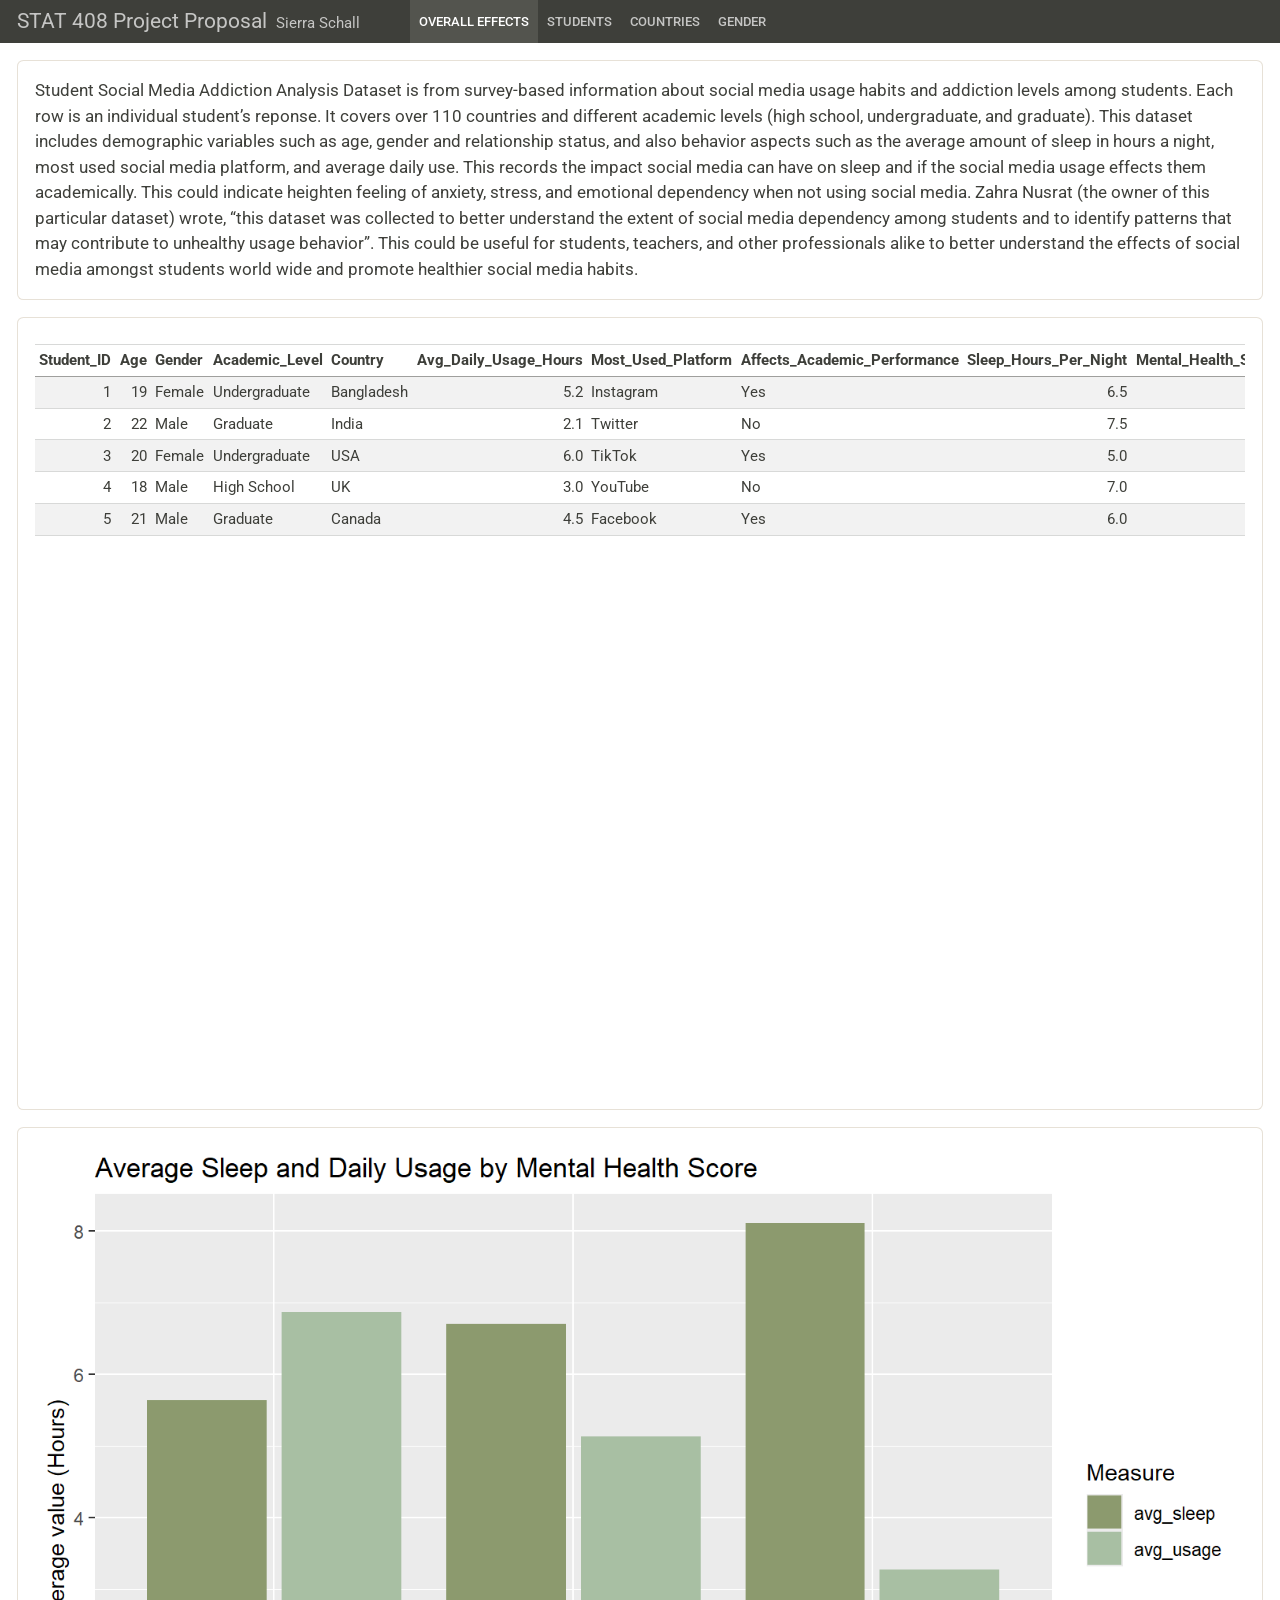
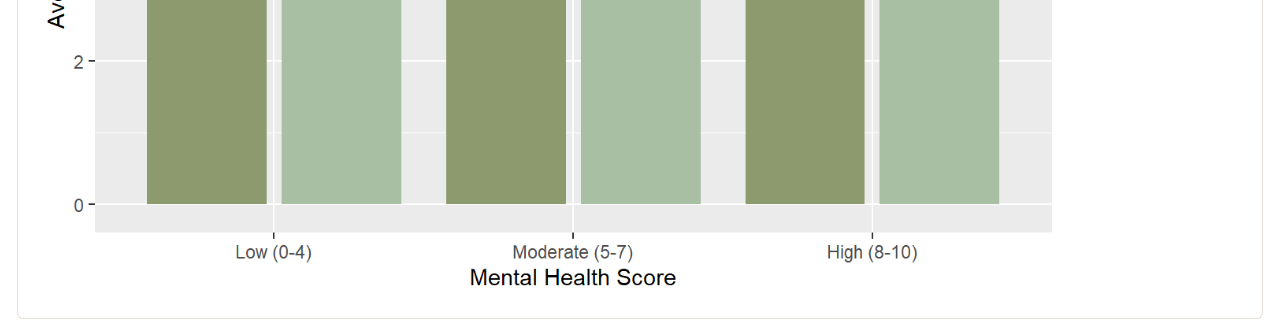
==== Project_proposal.html @ 66e0cff4 "Fix invalid Windows Path git pudh git push" ====
<!DOCTYPE html>
<html xmlns="http://www.w3.org/1999/xhtml" lang="en" xml:lang="en"><head>

<meta charset="utf-8">
<meta name="generator" content="quarto-1.8.25">

<meta name="viewport" content="width=device-width, initial-scale=1.0, user-scalable=yes">

<meta name="author" content="Sierra Schall">
<meta name="dcterms.date" content="2026-04-15">

<title>STAT 408 Project Proposal</title>
<style>
code{white-space: pre-wrap;}
span.smallcaps{font-variant: small-caps;}
div.columns{display: flex; gap: min(4vw, 1.5em);}
div.column{flex: auto; overflow-x: auto;}
div.hanging-indent{margin-left: 1.5em; text-indent: -1.5em;}
ul.task-list{list-style: none;}
ul.task-list li input[type="checkbox"] {
  width: 0.8em;
  margin: 0 0.8em 0.2em -1em; /* quarto-specific, see https://github.com/quarto-dev/quarto-cli/issues/4556 */ 
  vertical-align: middle;
}
</style>


<script src="Project_proposal_files/libs/clipboard/clipboard.min.js"></script>
<script src="Project_proposal_files/libs/quarto-html/quarto.js" type="module"></script>
<script src="Project_proposal_files/libs/quarto-html/tabsets/tabsets.js" type="module"></script>
<script src="Project_proposal_files/libs/quarto-html/axe/axe-check.js" type="module"></script>
<script src="Project_proposal_files/libs/quarto-html/popper.min.js"></script>
<script src="Project_proposal_files/libs/quarto-html/tippy.umd.min.js"></script>
<script src="Project_proposal_files/libs/quarto-html/anchor.min.js"></script>
<link href="Project_proposal_files/libs/quarto-html/tippy.css" rel="stylesheet">
<link href="Project_proposal_files/libs/quarto-html/quarto-syntax-highlighting-7b89279ff1a6dce999919e0e67d4d9ec.css" rel="stylesheet" class="quarto-color-scheme" id="quarto-text-highlighting-styles">
<link href="Project_proposal_files/libs/quarto-html/quarto-syntax-highlighting-dark-707d8167ce6003fca903bfe2be84ab7f.css" rel="stylesheet" class="quarto-color-scheme quarto-color-alternate" id="quarto-text-highlighting-styles">
<link href="Project_proposal_files/libs/quarto-html/quarto-syntax-highlighting-7b89279ff1a6dce999919e0e67d4d9ec.css" rel="stylesheet" class="quarto-color-scheme-extra" id="quarto-text-highlighting-styles">
<script src="Project_proposal_files/libs/bootstrap/bootstrap.min.js"></script>
<link href="Project_proposal_files/libs/bootstrap/bootstrap-icons.css" rel="stylesheet">
<link href="Project_proposal_files/libs/bootstrap/bootstrap-f1ad3c11c04782fcb8de33fd0d9d5175.min.css" rel="stylesheet" append-hash="true" class="quarto-color-scheme" id="quarto-bootstrap" data-mode="light">
<link href="Project_proposal_files/libs/bootstrap/bootstrap-dark-f1ad3c11c04782fcb8de33fd0d9d5175.min.css" rel="stylesheet" append-hash="true" class="quarto-color-scheme quarto-color-alternate" id="quarto-bootstrap" data-mode="light">
<link href="Project_proposal_files/libs/bootstrap/bootstrap-f1ad3c11c04782fcb8de33fd0d9d5175.min.css" rel="stylesheet" append-hash="true" class="quarto-color-scheme-extra" id="quarto-bootstrap" data-mode="light">
<script src="Project_proposal_files/libs/quarto-dashboard/quarto-dashboard.js"></script>
<script src="Project_proposal_files/libs/quarto-dashboard/stickythead.js"></script>



<script src="Project_proposal_files/libs/quarto-dashboard/web-components.js" type="module"></script>
<script src="Project_proposal_files/libs/quarto-dashboard/components.js"></script>

<script src="Project_proposal_files/libs/kePrint-0.0.1/kePrint.js"></script>

<link href="Project_proposal_files/libs/lightable-0.0.1/lightable.css" rel="stylesheet">



</head>

<body class="quarto-dashboard fullcontent quarto-light">

<header id="quarto-dashboard-header">
<nav class="navbar navbar-expand-md slim" data-bs-theme="dark">
  <div class="navbar-container container-fluid">
    <button class="navbar-toggler" type="button" data-bs-toggle="collapse" data-bs-target="#dashboard-collapse" aria-controls="dashboard-collapse" aria-expanded="false" aria-label="Toggle navigation">
      <span class="navbar-toggler-icon"></span>
    </button>    


    <div class="navbar-brand-container">


      <div class="navbar-title">
        <div class="navbar-title-text"><a href="#">STAT 408 Project Proposal</a></div>
        
        <div class="navbar-author">Sierra Schall</div>
      </div>
    </div>
<div id="dashboard-collapse" class="navbar-collapse collapse"><ul class="navbar-nav navbar-nav-scroll me-auto" role="tablist"><li class="nav-item" role="presentation"><a id="tab-overall-effects" class="nav-link active" data-bs-toggle="tab" role="tab" data-bs-target="#overall-effects" data-scrolling="true" href="#overall-effects" aria-controls="overall-effects" aria-selected="true"><span class="nav-link-text">Overall Effects</span></a></li><li class="nav-item" role="presentation"><a id="tab-students" class="nav-link" data-bs-toggle="tab" role="tab" data-bs-target="#students" data-scrolling="true" href="#students" aria-controls="students" aria-selected="false"><span class="nav-link-text">Students</span></a></li><li class="nav-item" role="presentation"><a id="tab-countries" class="nav-link" data-bs-toggle="tab" role="tab" data-bs-target="#countries" data-scrolling="true" href="#countries" aria-controls="countries" aria-selected="false"><span class="nav-link-text">Countries</span></a></li><li class="nav-item" role="presentation"><a id="tab-gender" class="nav-link" data-bs-toggle="tab" role="tab" data-bs-target="#gender" data-scrolling="true" href="#gender" aria-controls="gender" aria-selected="false"><span class="nav-link-text">Gender</span></a></li></ul><div class="quarto-dashboard-links"><a class="quarto-dashboard-link" href="https://github.com/Lillyprice/R-Dashboard-Visualization/" title="GitHub"><i class="bi bi-github"></i></a></div></div></div>
</nav>
</header>
<div class="page-layout-custom quarto-dashboard-content bslib-gap-spacing html-fill-container dashboard-scrolling quarto-dashboard-pages">  

<div class="bslib-grid-item html-fill-item tab-content bslib-grid" data-layout="flow" style="display: grid; grid-template-rows: minmax(3em, 1fr); grid-auto-columns: minmax(0, 1fr);">
<div id="overall-effects" class="dashboard-page tab-pane show active html-fill-item html-fill-container" data-orientation="rows" aria-labelledby="tab-overall-effects">
<div class="html-fill-item html-fill-container bslib-grid" style="display: grid; grid-template-rows: minmax(3em, max-content) minmax(3em, 1fr) minmax(3em, 1fr); grid-auto-columns: minmax(0, 1fr);">
<div class="card html-fill-item html-fill-container bslib-card" data-fill="false" data-bslib-card-init="" data-require-bs-caller="card()" data-full-screen="false">
<div class="card-body html-fill-item html-fill-container">
<p>Student Social Media Addiction Analysis Dataset is from survey-based information about social media usage habits and addiction levels among students. Each row is an individual student’s reponse. It covers over 110 countries and different academic levels (high school, undergraduate, and graduate). This dataset includes demographic variables such as age, gender and relationship status, and also behavior aspects such as the average amount of sleep in hours a night, most used social media platform, and average daily use. This records the impact social media can have on sleep and if the social media usage effects them academically. This could indicate heighten feeling of anxiety, stress, and emotional dependency when not using social media. Zahra Nusrat (the owner of this particular dataset) wrote, “this dataset was collected to better understand the extent of social media dependency among students and to identify patterns that may contribute to unhealthy usage behavior”. This could be useful for students, teachers, and other professionals alike to better understand the effects of social media amongst students world wide and promote healthier social media habits.</p>
</div>
<bslib-tooltip placement="auto" bsoptions="[]" data-require-bs-version="5" data-require-bs-caller="tooltip()">
    <template>Expand</template>
    <span class="bslib-full-screen-enter badge rounded-pill">
        <svg xmlns="http://www.w3.org/2000/svg" viewbox="0 0 24 24" style="height:1em;width:1em;" aria-hidden="true" role="img"><path d="M20 5C20 4.4 19.6 4 19 4H13C12.4 4 12 3.6 12 3C12 2.4 12.4 2 13 2H21C21.6 2 22 2.4 22 3V11C22 11.6 21.6 12 21 12C20.4 12 20 11.6 20 11V5ZM4 19C4 19.6 4.4 20 5 20H11C11.6 20 12 20.4 12 21C12 21.6 11.6 22 11 22H3C2.4 22 2 21.6 2 21V13C2 12.4 2.4 12 3 12C3.6 12 4 12.4 4 13V19Z"></path></svg>
    </span>
</bslib-tooltip><script data-bslib-card-init="">bslib.Card.initializeAllCards();</script></div>
<div class="card cell html-fill-item html-fill-container bslib-card" data-bslib-card-init="" data-require-bs-caller="card()" data-full-screen="false">
<div class="card-body html-fill-item html-fill-container">
<div class="cell-output-display html-fill-item html-fill-container">
<table class="table table-striped table-hover caption-top table-sm small">
<thead>
<tr class="header">
<th style="text-align: right;" data-quarto-table-cell-role="th">Student_ID</th>
<th style="text-align: right;" data-quarto-table-cell-role="th">Age</th>
<th style="text-align: left;" data-quarto-table-cell-role="th">Gender</th>
<th style="text-align: left;" data-quarto-table-cell-role="th">Academic_Level</th>
<th style="text-align: left;" data-quarto-table-cell-role="th">Country</th>
<th style="text-align: right;" data-quarto-table-cell-role="th">Avg_Daily_Usage_Hours</th>
<th style="text-align: left;" data-quarto-table-cell-role="th">Most_Used_Platform</th>
<th style="text-align: left;" data-quarto-table-cell-role="th">Affects_Academic_Performance</th>
<th style="text-align: right;" data-quarto-table-cell-role="th">Sleep_Hours_Per_Night</th>
<th style="text-align: right;" data-quarto-table-cell-role="th">Mental_Health_Score</th>
<th style="text-align: left;" data-quarto-table-cell-role="th">Relationship_Status</th>
<th style="text-align: right;" data-quarto-table-cell-role="th">Conflicts_Over_Social_Media</th>
<th style="text-align: right;" data-quarto-table-cell-role="th">Addicted_Score</th>
</tr>
</thead>
<tbody>
<tr class="odd">
<td style="text-align: right;">1</td>
<td style="text-align: right;">19</td>
<td style="text-align: left;">Female</td>
<td style="text-align: left;">Undergraduate</td>
<td style="text-align: left;">Bangladesh</td>
<td style="text-align: right;">5.2</td>
<td style="text-align: left;">Instagram</td>
<td style="text-align: left;">Yes</td>
<td style="text-align: right;">6.5</td>
<td style="text-align: right;">6</td>
<td style="text-align: left;">In Relationship</td>
<td style="text-align: right;">3</td>
<td style="text-align: right;">8</td>
</tr>
<tr class="even">
<td style="text-align: right;">2</td>
<td style="text-align: right;">22</td>
<td style="text-align: left;">Male</td>
<td style="text-align: left;">Graduate</td>
<td style="text-align: left;">India</td>
<td style="text-align: right;">2.1</td>
<td style="text-align: left;">Twitter</td>
<td style="text-align: left;">No</td>
<td style="text-align: right;">7.5</td>
<td style="text-align: right;">8</td>
<td style="text-align: left;">Single</td>
<td style="text-align: right;">0</td>
<td style="text-align: right;">3</td>
</tr>
<tr class="odd">
<td style="text-align: right;">3</td>
<td style="text-align: right;">20</td>
<td style="text-align: left;">Female</td>
<td style="text-align: left;">Undergraduate</td>
<td style="text-align: left;">USA</td>
<td style="text-align: right;">6.0</td>
<td style="text-align: left;">TikTok</td>
<td style="text-align: left;">Yes</td>
<td style="text-align: right;">5.0</td>
<td style="text-align: right;">5</td>
<td style="text-align: left;">Complicated</td>
<td style="text-align: right;">4</td>
<td style="text-align: right;">9</td>
</tr>
<tr class="even">
<td style="text-align: right;">4</td>
<td style="text-align: right;">18</td>
<td style="text-align: left;">Male</td>
<td style="text-align: left;">High School</td>
<td style="text-align: left;">UK</td>
<td style="text-align: right;">3.0</td>
<td style="text-align: left;">YouTube</td>
<td style="text-align: left;">No</td>
<td style="text-align: right;">7.0</td>
<td style="text-align: right;">7</td>
<td style="text-align: left;">Single</td>
<td style="text-align: right;">1</td>
<td style="text-align: right;">4</td>
</tr>
<tr class="odd">
<td style="text-align: right;">5</td>
<td style="text-align: right;">21</td>
<td style="text-align: left;">Male</td>
<td style="text-align: left;">Graduate</td>
<td style="text-align: left;">Canada</td>
<td style="text-align: right;">4.5</td>
<td style="text-align: left;">Facebook</td>
<td style="text-align: left;">Yes</td>
<td style="text-align: right;">6.0</td>
<td style="text-align: right;">6</td>
<td style="text-align: left;">In Relationship</td>
<td style="text-align: right;">2</td>
<td style="text-align: right;">7</td>
</tr>
</tbody>
</table>
</div>
</div>
<bslib-tooltip placement="auto" bsoptions="[]" data-require-bs-version="5" data-require-bs-caller="tooltip()">
    <template>Expand</template>
    <span class="bslib-full-screen-enter badge rounded-pill">
        <svg xmlns="http://www.w3.org/2000/svg" viewbox="0 0 24 24" style="height:1em;width:1em;" aria-hidden="true" role="img"><path d="M20 5C20 4.4 19.6 4 19 4H13C12.4 4 12 3.6 12 3C12 2.4 12.4 2 13 2H21C21.6 2 22 2.4 22 3V11C22 11.6 21.6 12 21 12C20.4 12 20 11.6 20 11V5ZM4 19C4 19.6 4.4 20 5 20H11C11.6 20 12 20.4 12 21C12 21.6 11.6 22 11 22H3C2.4 22 2 21.6 2 21V13C2 12.4 2.4 12 3 12C3.6 12 4 12.4 4 13V19Z"></path></svg>
    </span>
</bslib-tooltip><script data-bslib-card-init="">bslib.Card.initializeAllCards();</script></div>
<div class="card cell html-fill-item html-fill-container bslib-card" data-bslib-card-init="" data-require-bs-caller="card()" data-full-screen="false">
<div class="card-body html-fill-item html-fill-container">
<div class="cell-output-display html-fill-item html-fill-container">
<img src="Project_proposal_files/figure-html/unnamed-chunk-3-1.png" class="img-fluid quarto-dashboard-img-contain">
</div>
</div>
<bslib-tooltip placement="auto" bsoptions="[]" data-require-bs-version="5" data-require-bs-caller="tooltip()">
    <template>Expand</template>
    <span class="bslib-full-screen-enter badge rounded-pill">
        <svg xmlns="http://www.w3.org/2000/svg" viewbox="0 0 24 24" style="height:1em;width:1em;" aria-hidden="true" role="img"><path d="M20 5C20 4.4 19.6 4 19 4H13C12.4 4 12 3.6 12 3C12 2.4 12.4 2 13 2H21C21.6 2 22 2.4 22 3V11C22 11.6 21.6 12 21 12C20.4 12 20 11.6 20 11V5ZM4 19C4 19.6 4.4 20 5 20H11C11.6 20 12 20.4 12 21C12 21.6 11.6 22 11 22H3C2.4 22 2 21.6 2 21V13C2 12.4 2.4 12 3 12C3.6 12 4 12.4 4 13V19Z"></path></svg>
    </span>
</bslib-tooltip><script data-bslib-card-init="">bslib.Card.initializeAllCards();</script></div>
</div>
</div>
<div id="students" class="dashboard-page tab-pane grid-skip html-fill-item html-fill-container" data-orientation="rows" aria-labelledby="tab-students">
<div class="html-fill-item html-fill-container bslib-grid" style="display: grid; grid-template-rows: minmax(3em, 1fr); grid-auto-columns: minmax(0, 1fr);">
<div class="card cell html-fill-item html-fill-container bslib-card" data-bslib-card-init="" data-require-bs-caller="card()" data-full-screen="false">
<div class="card-body html-fill-item html-fill-container">
<div class="cell-output-display html-fill-item html-fill-container">
<img src="Project_proposal_files/figure-html/unnamed-chunk-4-1.png" class="img-fluid quarto-dashboard-img-contain">
</div>
<div class="cell-output-display html-fill-item html-fill-container">
<img src="Project_proposal_files/figure-html/unnamed-chunk-4-2.png" class="img-fluid quarto-dashboard-img-contain">
</div>
<div class="cell-output-display html-fill-item html-fill-container">
<img src="Project_proposal_files/figure-html/unnamed-chunk-4-3.png" class="img-fluid quarto-dashboard-img-contain">
</div>
</div>
<bslib-tooltip placement="auto" bsoptions="[]" data-require-bs-version="5" data-require-bs-caller="tooltip()">
    <template>Expand</template>
    <span class="bslib-full-screen-enter badge rounded-pill">
        <svg xmlns="http://www.w3.org/2000/svg" viewbox="0 0 24 24" style="height:1em;width:1em;" aria-hidden="true" role="img"><path d="M20 5C20 4.4 19.6 4 19 4H13C12.4 4 12 3.6 12 3C12 2.4 12.4 2 13 2H21C21.6 2 22 2.4 22 3V11C22 11.6 21.6 12 21 12C20.4 12 20 11.6 20 11V5ZM4 19C4 19.6 4.4 20 5 20H11C11.6 20 12 20.4 12 21C12 21.6 11.6 22 11 22H3C2.4 22 2 21.6 2 21V13C2 12.4 2.4 12 3 12C3.6 12 4 12.4 4 13V19Z"></path></svg>
    </span>
</bslib-tooltip><script data-bslib-card-init="">bslib.Card.initializeAllCards();</script></div>
</div>
</div>
<div id="countries" class="dashboard-page tab-pane grid-skip html-fill-item html-fill-container" data-orientation="rows" aria-labelledby="tab-countries">
<div class="html-fill-item html-fill-container bslib-grid" style="display: grid; grid-template-rows: minmax(3em, 1fr); grid-auto-columns: minmax(0, 1fr);">
<div class="card cell html-fill-item html-fill-container bslib-card" data-bslib-card-init="" data-require-bs-caller="card()" data-full-screen="false">
<div class="card-body html-fill-item html-fill-container">
<div class="cell-output-display html-fill-item html-fill-container">
<img src="Project_proposal_files/figure-html/unnamed-chunk-6-1.png" class="img-fluid quarto-dashboard-img-contain">
</div>
</div>
<bslib-tooltip placement="auto" bsoptions="[]" data-require-bs-version="5" data-require-bs-caller="tooltip()">
    <template>Expand</template>
    <span class="bslib-full-screen-enter badge rounded-pill">
        <svg xmlns="http://www.w3.org/2000/svg" viewbox="0 0 24 24" style="height:1em;width:1em;" aria-hidden="true" role="img"><path d="M20 5C20 4.4 19.6 4 19 4H13C12.4 4 12 3.6 12 3C12 2.4 12.4 2 13 2H21C21.6 2 22 2.4 22 3V11C22 11.6 21.6 12 21 12C20.4 12 20 11.6 20 11V5ZM4 19C4 19.6 4.4 20 5 20H11C11.6 20 12 20.4 12 21C12 21.6 11.6 22 11 22H3C2.4 22 2 21.6 2 21V13C2 12.4 2.4 12 3 12C3.6 12 4 12.4 4 13V19Z"></path></svg>
    </span>
</bslib-tooltip><script data-bslib-card-init="">bslib.Card.initializeAllCards();</script></div>
</div>
</div>
<div id="gender" class="dashboard-page tab-pane grid-skip html-fill-item html-fill-container" data-orientation="rows" aria-labelledby="tab-gender">
<div class="html-fill-item html-fill-container bslib-grid" style="display: grid; grid-template-rows: minmax(3em, 1fr); grid-auto-columns: minmax(0, 1fr);">
<div class="card cell html-fill-item html-fill-container bslib-card" data-bslib-card-init="" data-require-bs-caller="card()" data-full-screen="false">
<div class="card-body html-fill-item html-fill-container">
<div class="cell-output-display html-fill-item html-fill-container">
<img src="Project_proposal_files/figure-html/unnamed-chunk-7-1.png" class="img-fluid quarto-dashboard-img-contain">
</div>
<div class="cell-output-display html-fill-item html-fill-container">
<img src="Project_proposal_files/figure-html/unnamed-chunk-7-2.png" class="img-fluid quarto-dashboard-img-contain">
</div>
</div>
<bslib-tooltip placement="auto" bsoptions="[]" data-require-bs-version="5" data-require-bs-caller="tooltip()">
    <template>Expand</template>
    <span class="bslib-full-screen-enter badge rounded-pill">
        <svg xmlns="http://www.w3.org/2000/svg" viewbox="0 0 24 24" style="height:1em;width:1em;" aria-hidden="true" role="img"><path d="M20 5C20 4.4 19.6 4 19 4H13C12.4 4 12 3.6 12 3C12 2.4 12.4 2 13 2H21C21.6 2 22 2.4 22 3V11C22 11.6 21.6 12 21 12C20.4 12 20 11.6 20 11V5ZM4 19C4 19.6 4.4 20 5 20H11C11.6 20 12 20.4 12 21C12 21.6 11.6 22 11 22H3C2.4 22 2 21.6 2 21V13C2 12.4 2.4 12 3 12C3.6 12 4 12.4 4 13V19Z"></path></svg>
    </span>
</bslib-tooltip><script data-bslib-card-init="">bslib.Card.initializeAllCards();</script></div>
<div id="3ade8a4a-fb1d-4a6c-8409-ac45482d5fc9" class="hidden html-fill-item html-fill-container">

</div>
</div>
</div>
</div>


<script id="quarto-html-after-body" type="application/javascript">
  window.document.addEventListener("DOMContentLoaded", function (event) {
    const icon = "";
    const anchorJS = new window.AnchorJS();
    anchorJS.options = {
      placement: 'right',
      icon: icon
    };
    anchorJS.add('.anchored');
    const isCodeAnnotation = (el) => {
      for (const clz of el.classList) {
        if (clz.startsWith('code-annotation-')) {                     
          return true;
        }
      }
      return false;
    }
    const onCopySuccess = function(e) {
      // button target
      const button = e.trigger;
      // don't keep focus
      button.blur();
      // flash "checked"
      button.classList.add('code-copy-button-checked');
      var currentTitle = button.getAttribute("title");
      button.setAttribute("title", "Copied!");
      let tooltip;
      if (window.bootstrap) {
        button.setAttribute("data-bs-toggle", "tooltip");
        button.setAttribute("data-bs-placement", "left");
        button.setAttribute("data-bs-title", "Copied!");
        tooltip = new bootstrap.Tooltip(button, 
          { trigger: "manual", 
            customClass: "code-copy-button-tooltip",
            offset: [0, -8]});
        tooltip.show();    
      }
      setTimeout(function() {
        if (tooltip) {
          tooltip.hide();
          button.removeAttribute("data-bs-title");
          button.removeAttribute("data-bs-toggle");
          button.removeAttribute("data-bs-placement");
        }
        button.setAttribute("title", currentTitle);
        button.classList.remove('code-copy-button-checked');
      }, 1000);
      // clear code selection
      e.clearSelection();
    }
    const getTextToCopy = function(trigger) {
      const outerScaffold = trigger.parentElement.cloneNode(true);
      const codeEl = outerScaffold.querySelector('code');
      for (const childEl of codeEl.children) {
        if (isCodeAnnotation(childEl)) {
          childEl.remove();
        }
      }
      return codeEl.innerText;
    }
    const clipboard = new window.ClipboardJS('.code-copy-button:not([data-in-quarto-modal])', {
      text: getTextToCopy
    });
    clipboard.on('success', onCopySuccess);
    if (window.document.getElementById('quarto-embedded-source-code-modal')) {
      const clipboardModal = new window.ClipboardJS('.code-copy-button[data-in-quarto-modal]', {
        text: getTextToCopy,
        container: window.document.getElementById('quarto-embedded-source-code-modal')
      });
      clipboardModal.on('success', onCopySuccess);
    }
      var localhostRegex = new RegExp(/^(?:http|https):\/\/localhost\:?[0-9]*\//);
      var mailtoRegex = new RegExp(/^mailto:/);
        var filterRegex = new RegExp('/' + window.location.host + '/');
      var isInternal = (href) => {
          return filterRegex.test(href) || localhostRegex.test(href) || mailtoRegex.test(href);
      }
      // Inspect non-navigation links and adorn them if external
     var links = window.document.querySelectorAll('a[href]:not(.nav-link):not(.navbar-brand):not(.toc-action):not(.sidebar-link):not(.sidebar-item-toggle):not(.pagination-link):not(.no-external):not([aria-hidden]):not(.dropdown-item):not(.quarto-navigation-tool):not(.about-link)');
      for (var i=0; i<links.length; i++) {
        const link = links[i];
        if (!isInternal(link.href)) {
          // undo the damage that might have been done by quarto-nav.js in the case of
          // links that we want to consider external
          if (link.dataset.originalHref !== undefined) {
            link.href = link.dataset.originalHref;
          }
        }
      }
    function tippyHover(el, contentFn, onTriggerFn, onUntriggerFn) {
      const config = {
        allowHTML: true,
        maxWidth: 500,
        delay: 100,
        arrow: false,
        appendTo: function(el) {
            return el.parentElement;
        },
        interactive: true,
        interactiveBorder: 10,
        theme: 'quarto',
        placement: 'bottom-start',
      };
      if (contentFn) {
        config.content = contentFn;
      }
      if (onTriggerFn) {
        config.onTrigger = onTriggerFn;
      }
      if (onUntriggerFn) {
        config.onUntrigger = onUntriggerFn;
      }
      window.tippy(el, config); 
    }
    const noterefs = window.document.querySelectorAll('a[role="doc-noteref"]');
    for (var i=0; i<noterefs.length; i++) {
      const ref = noterefs[i];
      tippyHover(ref, function() {
        // use id or data attribute instead here
        let href = ref.getAttribute('data-footnote-href') || ref.getAttribute('href');
        try { href = new URL(href).hash; } catch {}
        const id = href.replace(/^#\/?/, "");
        const note = window.document.getElementById(id);
        if (note) {
          return note.innerHTML;
        } else {
          return "";
        }
      });
    }
    const xrefs = window.document.querySelectorAll('a.quarto-xref');
    const processXRef = (id, note) => {
      // Strip column container classes
      const stripColumnClz = (el) => {
        el.classList.remove("page-full", "page-columns");
        if (el.children) {
          for (const child of el.children) {
            stripColumnClz(child);
          }
        }
      }
      stripColumnClz(note)
      if (id === null || id.startsWith('sec-')) {
        // Special case sections, only their first couple elements
        const container = document.createElement("div");
        if (note.children && note.children.length > 2) {
          container.appendChild(note.children[0].cloneNode(true));
          for (let i = 1; i < note.children.length; i++) {
            const child = note.children[i];
            if (child.tagName === "P" && child.innerText === "") {
              continue;
            } else {
              container.appendChild(child.cloneNode(true));
              break;
            }
          }
          if (window.Quarto?.typesetMath) {
            window.Quarto.typesetMath(container);
          }
          return container.innerHTML
        } else {
          if (window.Quarto?.typesetMath) {
            window.Quarto.typesetMath(note);
          }
          return note.innerHTML;
        }
      } else {
        // Remove any anchor links if they are present
        const anchorLink = note.querySelector('a.anchorjs-link');
        if (anchorLink) {
          anchorLink.remove();
        }
        if (window.Quarto?.typesetMath) {
          window.Quarto.typesetMath(note);
        }
        if (note.classList.contains("callout")) {
          return note.outerHTML;
        } else {
          return note.innerHTML;
        }
      }
    }
    for (var i=0; i<xrefs.length; i++) {
      const xref = xrefs[i];
      tippyHover(xref, undefined, function(instance) {
        instance.disable();
        let url = xref.getAttribute('href');
        let hash = undefined; 
        if (url.startsWith('#')) {
          hash = url;
        } else {
          try { hash = new URL(url).hash; } catch {}
        }
        if (hash) {
          const id = hash.replace(/^#\/?/, "");
          const note = window.document.getElementById(id);
          if (note !== null) {
            try {
              const html = processXRef(id, note.cloneNode(true));
              instance.setContent(html);
            } finally {
              instance.enable();
              instance.show();
            }
          } else {
            // See if we can fetch this
            fetch(url.split('#')[0])
            .then(res => res.text())
            .then(html => {
              const parser = new DOMParser();
              const htmlDoc = parser.parseFromString(html, "text/html");
              const note = htmlDoc.getElementById(id);
              if (note !== null) {
                const html = processXRef(id, note);
                instance.setContent(html);
              } 
            }).finally(() => {
              instance.enable();
              instance.show();
            });
          }
        } else {
          // See if we can fetch a full url (with no hash to target)
          // This is a special case and we should probably do some content thinning / targeting
          fetch(url)
          .then(res => res.text())
          .then(html => {
            const parser = new DOMParser();
            const htmlDoc = parser.parseFromString(html, "text/html");
            const note = htmlDoc.querySelector('main.content');
            if (note !== null) {
              // This should only happen for chapter cross references
              // (since there is no id in the URL)
              // remove the first header
              if (note.children.length > 0 && note.children[0].tagName === "HEADER") {
                note.children[0].remove();
              }
              const html = processXRef(null, note);
              instance.setContent(html);
            } 
          }).finally(() => {
            instance.enable();
            instance.show();
          });
        }
      }, function(instance) {
      });
    }
        let selectedAnnoteEl;
        const selectorForAnnotation = ( cell, annotation) => {
          let cellAttr = 'data-code-cell="' + cell + '"';
          let lineAttr = 'data-code-annotation="' +  annotation + '"';
          const selector = 'span[' + cellAttr + '][' + lineAttr + ']';
          return selector;
        }
        const selectCodeLines = (annoteEl) => {
          const doc = window.document;
          const targetCell = annoteEl.getAttribute("data-target-cell");
          const targetAnnotation = annoteEl.getAttribute("data-target-annotation");
          const annoteSpan = window.document.querySelector(selectorForAnnotation(targetCell, targetAnnotation));
          const lines = annoteSpan.getAttribute("data-code-lines").split(",");
          const lineIds = lines.map((line) => {
            return targetCell + "-" + line;
          })
          let top = null;
          let height = null;
          let parent = null;
          if (lineIds.length > 0) {
              //compute the position of the single el (top and bottom and make a div)
              const el = window.document.getElementById(lineIds[0]);
              top = el.offsetTop;
              height = el.offsetHeight;
              parent = el.parentElement.parentElement;
            if (lineIds.length > 1) {
              const lastEl = window.document.getElementById(lineIds[lineIds.length - 1]);
              const bottom = lastEl.offsetTop + lastEl.offsetHeight;
              height = bottom - top;
            }
            if (top !== null && height !== null && parent !== null) {
              // cook up a div (if necessary) and position it 
              let div = window.document.getElementById("code-annotation-line-highlight");
              if (div === null) {
                div = window.document.createElement("div");
                div.setAttribute("id", "code-annotation-line-highlight");
                div.style.position = 'absolute';
                parent.appendChild(div);
              }
              div.style.top = top - 2 + "px";
              div.style.height = height + 4 + "px";
              div.style.left = 0;
              let gutterDiv = window.document.getElementById("code-annotation-line-highlight-gutter");
              if (gutterDiv === null) {
                gutterDiv = window.document.createElement("div");
                gutterDiv.setAttribute("id", "code-annotation-line-highlight-gutter");
                gutterDiv.style.position = 'absolute';
                const codeCell = window.document.getElementById(targetCell);
                const gutter = codeCell.querySelector('.code-annotation-gutter');
                gutter.appendChild(gutterDiv);
              }
              gutterDiv.style.top = top - 2 + "px";
              gutterDiv.style.height = height + 4 + "px";
            }
            selectedAnnoteEl = annoteEl;
          }
        };
        const unselectCodeLines = () => {
          const elementsIds = ["code-annotation-line-highlight", "code-annotation-line-highlight-gutter"];
          elementsIds.forEach((elId) => {
            const div = window.document.getElementById(elId);
            if (div) {
              div.remove();
            }
          });
          selectedAnnoteEl = undefined;
        };
          // Handle positioning of the toggle
      window.addEventListener(
        "resize",
        throttle(() => {
          elRect = undefined;
          if (selectedAnnoteEl) {
            selectCodeLines(selectedAnnoteEl);
          }
        }, 10)
      );
      function throttle(fn, ms) {
      let throttle = false;
      let timer;
        return (...args) => {
          if(!throttle) { // first call gets through
              fn.apply(this, args);
              throttle = true;
          } else { // all the others get throttled
              if(timer) clearTimeout(timer); // cancel #2
              timer = setTimeout(() => {
                fn.apply(this, args);
                timer = throttle = false;
              }, ms);
          }
        };
      }
        // Attach click handler to the DT
        const annoteDls = window.document.querySelectorAll('dt[data-target-cell]');
        for (const annoteDlNode of annoteDls) {
          annoteDlNode.addEventListener('click', (event) => {
            const clickedEl = event.target;
            if (clickedEl !== selectedAnnoteEl) {
              unselectCodeLines();
              const activeEl = window.document.querySelector('dt[data-target-cell].code-annotation-active');
              if (activeEl) {
                activeEl.classList.remove('code-annotation-active');
              }
              selectCodeLines(clickedEl);
              clickedEl.classList.add('code-annotation-active');
            } else {
              // Unselect the line
              unselectCodeLines();
              clickedEl.classList.remove('code-annotation-active');
            }
          });
        }
    const findCites = (el) => {
      const parentEl = el.parentElement;
      if (parentEl) {
        const cites = parentEl.dataset.cites;
        if (cites) {
          return {
            el,
            cites: cites.split(' ')
          };
        } else {
          return findCites(el.parentElement)
        }
      } else {
        return undefined;
      }
    };
    var bibliorefs = window.document.querySelectorAll('a[role="doc-biblioref"]');
    for (var i=0; i<bibliorefs.length; i++) {
      const ref = bibliorefs[i];
      const citeInfo = findCites(ref);
      if (citeInfo) {
        tippyHover(citeInfo.el, function() {
          var popup = window.document.createElement('div');
          citeInfo.cites.forEach(function(cite) {
            var citeDiv = window.document.createElement('div');
            citeDiv.classList.add('hanging-indent');
            citeDiv.classList.add('csl-entry');
            var biblioDiv = window.document.getElementById('ref-' + cite);
            if (biblioDiv) {
              citeDiv.innerHTML = biblioDiv.innerHTML;
            }
            popup.appendChild(citeDiv);
          });
          return popup.innerHTML;
        });
      }
    }
  });
  </script>
</div> <!-- /container fluid -->

<script type="application/javascript">
window.document.addEventListener("DOMContentLoaded", function (_event) {
  if (window.bslib.Card) {
    window.bslib.Card.initializeAllCards();
  }
}); 
</script>
  



</body></html>
---- Project_proposal_files/libs/quarto-html/tippy.css ----
.tippy-box[data-animation=fade][data-state=hidden]{opacity:0}[data-tippy-root]{max-width:calc(100vw - 10px)}.tippy-box{position:relative;background-color:#333;color:#fff;border-radius:4px;font-size:14px;line-height:1.4;white-space:normal;outline:0;transition-property:transform,visibility,opacity}.tippy-box[data-placement^=top]>.tippy-arrow{bottom:0}.tippy-box[data-placement^=top]>.tippy-arrow:before{bottom:-7px;left:0;border-width:8px 8px 0;border-top-color:initial;transform-origin:center top}.tippy-box[data-placement^=bottom]>.tippy-arrow{top:0}.tippy-box[data-placement^=bottom]>.tippy-arrow:before{top:-7px;left:0;border-width:0 8px 8px;border-bottom-color:initial;transform-origin:center bottom}.tippy-box[data-placement^=left]>.tippy-arrow{right:0}.tippy-box[data-placement^=left]>.tippy-arrow:before{border-width:8px 0 8px 8px;border-left-color:initial;right:-7px;transform-origin:center left}.tippy-box[data-placement^=right]>.tippy-arrow{left:0}.tippy-box[data-placement^=right]>.tippy-arrow:before{left:-7px;border-width:8px 8px 8px 0;border-right-color:initial;transform-origin:center right}.tippy-box[data-inertia][data-state=visible]{transition-timing-function:cubic-bezier(.54,1.5,.38,1.11)}.tippy-arrow{width:16px;height:16px;color:#333}.tippy-arrow:before{content:"";position:absolute;border-color:transparent;border-style:solid}.tippy-content{position:relative;padding:5px 9px;z-index:1}
---- Project_proposal_files/libs/lightable-0.0.1/lightable.css ----
/*!
 * lightable v0.0.1
 * Copyright 2020 Hao Zhu
 * Licensed under MIT (https://github.com/haozhu233/kableExtra/blob/master/LICENSE)
 */

.lightable-minimal {
  border-collapse: separate;
  border-spacing: 16px 1px;
  width: 100%;
  margin-bottom: 10px;
}

.lightable-minimal td {
  margin-left: 5px;
  margin-right: 5px;
}

.lightable-minimal th {
  margin-left: 5px;
  margin-right: 5px;
}

.lightable-minimal thead tr:last-child th {
  border-bottom: 2px solid #00000050;
  empty-cells: hide;

}

.lightable-minimal tbody tr:first-child td {
  padding-top: 0.5em;
}

.lightable-minimal.lightable-hover tbody tr:hover {
  background-color: #f5f5f5;
}

.lightable-minimal.lightable-striped tbody tr:nth-child(even) {
  background-color: #f5f5f5;
}

.lightable-classic {
  border-top: 0.16em solid #111111;
  border-bottom: 0.16em solid #111111;
  width: 100%;
  margin-bottom: 10px;
  margin: 10px 5px;
}

.lightable-classic tfoot tr td {
  border: 0;
}

.lightable-classic tfoot tr:first-child td {
  border-top: 0.14em solid #111111;
}

.lightable-classic caption {
  color: #222222;
}

.lightable-classic td {
  padding-left: 5px;
  padding-right: 5px;
  color: #222222;
}

.lightable-classic th {
  padding-left: 5px;
  padding-right: 5px;
  font-weight: normal;
  color: #222222;
}

.lightable-classic thead tr:last-child th {
  border-bottom: 0.10em solid #111111;
}

.lightable-classic.lightable-hover tbody tr:hover {
  background-color: #F9EEC1;
}

.lightable-classic.lightable-striped tbody tr:nth-child(even) {
  background-color: #f5f5f5;
}

.lightable-classic-2 {
  border-top: 3px double #111111;
  border-bottom: 3px double #111111;
  width: 100%;
  margin-bottom: 10px;
}

.lightable-classic-2 tfoot tr td {
  border: 0;
}

.lightable-classic-2 tfoot tr:first-child td {
  border-top: 3px double #111111;
}

.lightable-classic-2 caption {
  color: #222222;
}

.lightable-classic-2 td {
  padding-left: 5px;
  padding-right: 5px;
  color: #222222;
}

.lightable-classic-2 th {
  padding-left: 5px;
  padding-right: 5px;
  font-weight: normal;
  color: #222222;
}

.lightable-classic-2 tbody tr:last-child td {
  border-bottom: 3px double #111111;
}

.lightable-classic-2 thead tr:last-child th {
  border-bottom: 1px solid #111111;
}

.lightable-classic-2.lightable-hover tbody tr:hover {
  background-color: #F9EEC1;
}

.lightable-classic-2.lightable-striped tbody tr:nth-child(even) {
  background-color: #f5f5f5;
}

.lightable-material {
  min-width: 100%;
  white-space: nowrap;
  table-layout: fixed;
  font-family: Roboto, sans-serif;
  border: 1px solid #EEE;
  border-collapse: collapse;
  margin-bottom: 10px;
}

.lightable-material tfoot tr td {
  border: 0;
}

.lightable-material tfoot tr:first-child td {
  border-top: 1px solid #EEE;
}

.lightable-material th {
  height: 56px;
  padding-left: 16px;
  padding-right: 16px;
}

.lightable-material td {
  height: 52px;
  padding-left: 16px;
  padding-right: 16px;
  border-top: 1px solid #eeeeee;
}

.lightable-material.lightable-hover tbody tr:hover {
  background-color: #f5f5f5;
}

.lightable-material.lightable-striped tbody tr:nth-child(even) {
  background-color: #f5f5f5;
}

.lightable-material.lightable-striped tbody td {
  border: 0;
}

.lightable-material.lightable-striped thead tr:last-child th {
  border-bottom: 1px solid #ddd;
}

.lightable-material-dark {
  min-width: 100%;
  white-space: nowrap;
  table-layout: fixed;
  font-family: Roboto, sans-serif;
  border: 1px solid #FFFFFF12;
  border-collapse: collapse;
  margin-bottom: 10px;
  background-color: #363640;
}

.lightable-material-dark tfoot tr td {
  border: 0;
}

.lightable-material-dark tfoot tr:first-child td {
  border-top: 1px solid #FFFFFF12;
}

.lightable-material-dark th {
  height: 56px;
  padding-left: 16px;
  padding-right: 16px;
  color: #FFFFFF60;
}

.lightable-material-dark td {
  height: 52px;
  padding-left: 16px;
  padding-right: 16px;
  color: #FFFFFF;
  border-top: 1px solid #FFFFFF12;
}

.lightable-material-dark.lightable-hover tbody tr:hover {
  background-color: #FFFFFF12;
}

.lightable-material-dark.lightable-striped tbody tr:nth-child(even) {
  background-color: #FFFFFF12;
}

.lightable-material-dark.lightable-striped tbody td {
  border: 0;
}

.lightable-material-dark.lightable-striped thead tr:last-child th {
  border-bottom: 1px solid #FFFFFF12;
}

.lightable-paper {
  width: 100%;
  margin-bottom: 10px;
  color: #444;
}

.lightable-paper tfoot tr td {
  border: 0;
}

.lightable-paper tfoot tr:first-child td {
  border-top: 1px solid #00000020;
}

.lightable-paper thead tr:last-child th {
  color: #666;
  vertical-align: bottom;
  border-bottom: 1px solid #00000020;
  line-height: 1.15em;
  padding: 10px 5px;
}

.lightable-paper td {
  vertical-align: middle;
  border-bottom: 1px solid #00000010;
  line-height: 1.15em;
  padding: 7px 5px;
}

.lightable-paper.lightable-hover tbody tr:hover {
  background-color: #F9EEC1;
}

.lightable-paper.lightable-striped tbody tr:nth-child(even) {
  background-color: #00000008;
}

.lightable-paper.lightable-striped tbody td {
  border: 0;
}
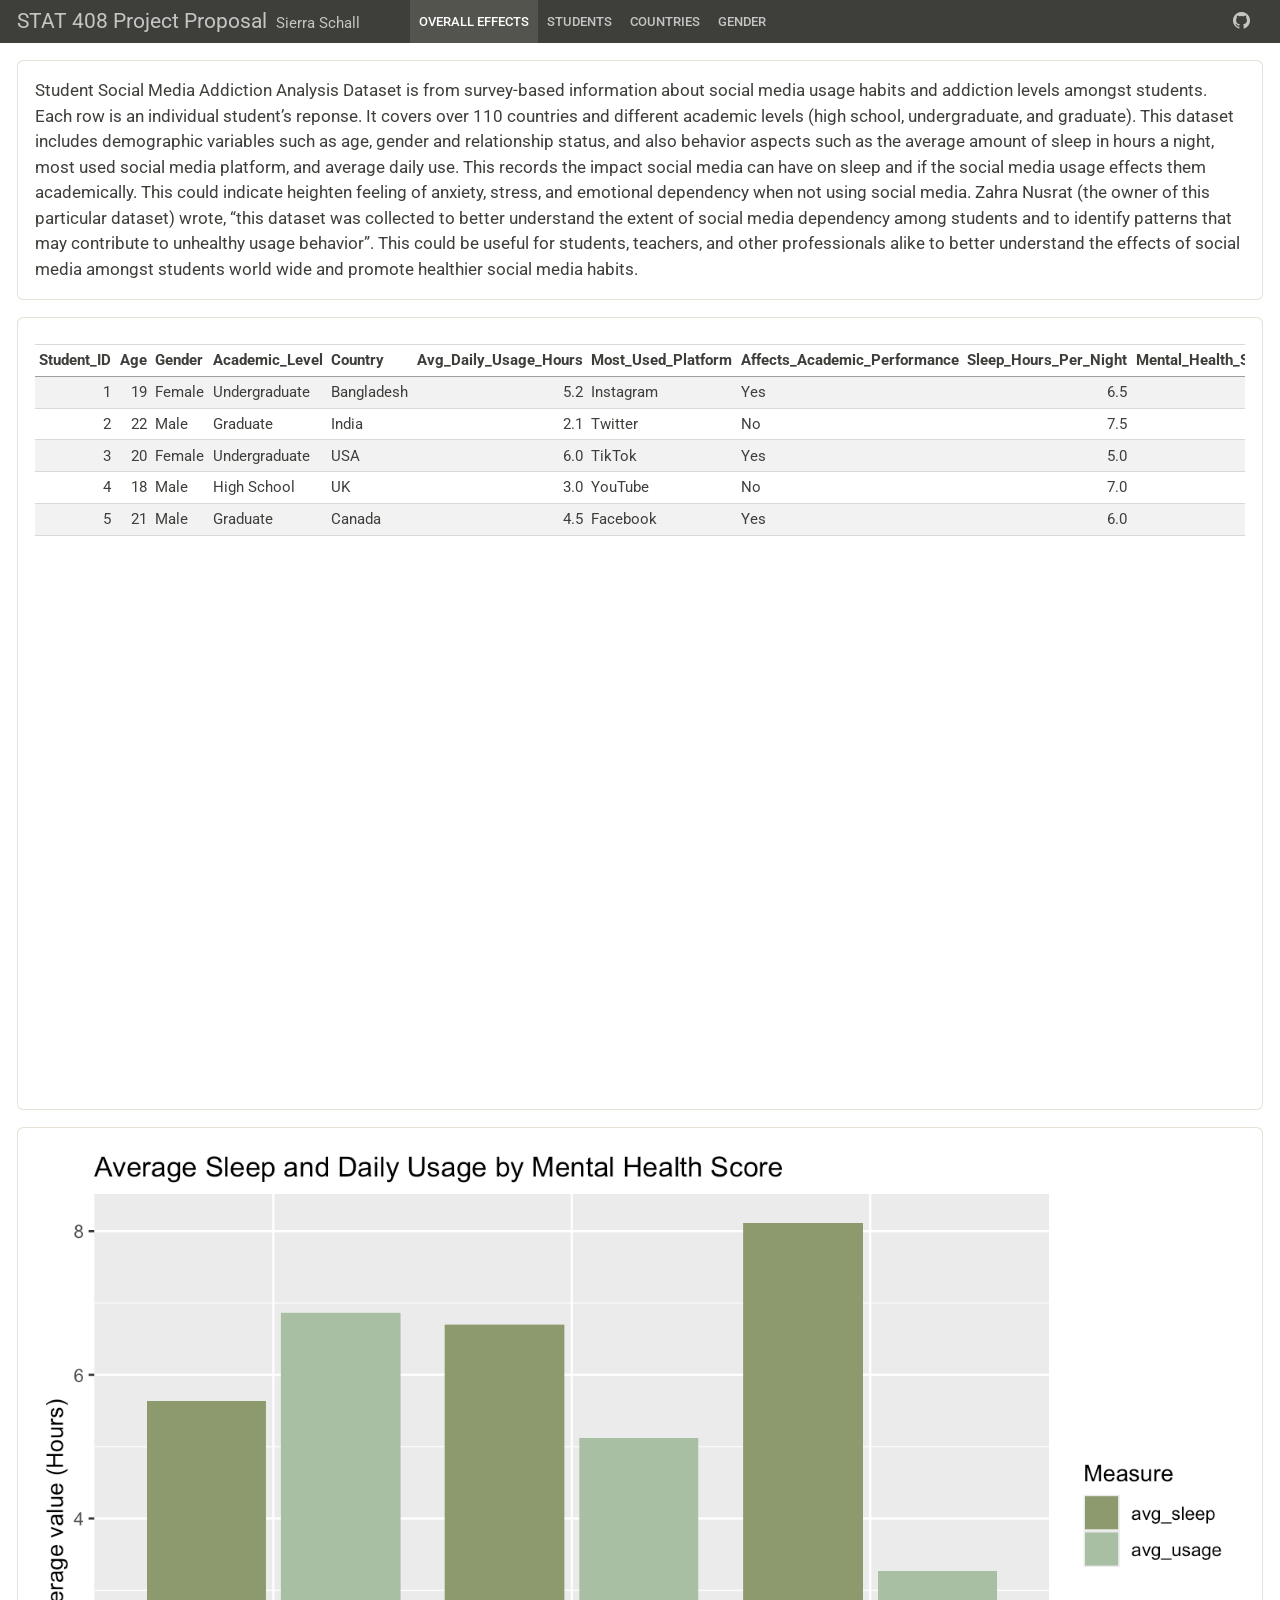
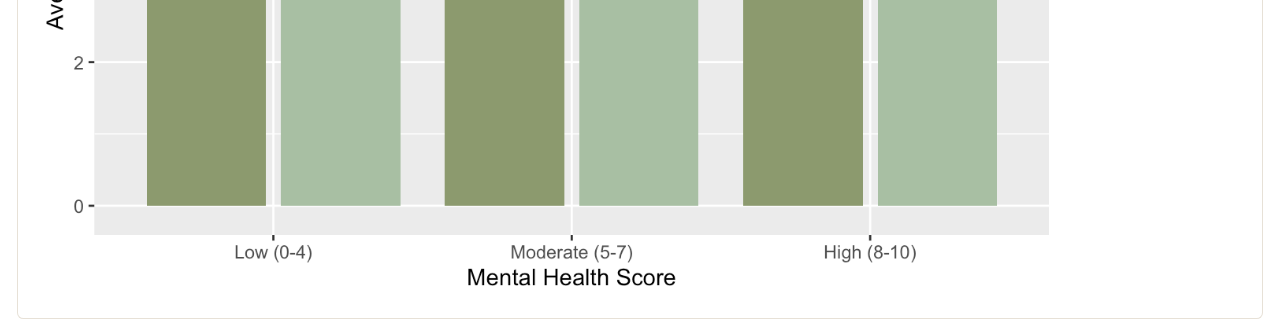
==== commit 0547c675: "fix windows path" ====
--- a/Project_proposal.html
+++ b/Project_proposal.html
@@ -2,12 +2,12 @@
 <html xmlns="http://www.w3.org/1999/xhtml" lang="en" xml:lang="en"><head>
 
 <meta charset="utf-8">
-<meta name="generator" content="quarto-1.8.25">
+<meta name="generator" content="quarto-1.7.32">
 
 <meta name="viewport" content="width=device-width, initial-scale=1.0, user-scalable=yes">
 
 <meta name="author" content="Sierra Schall">
-<meta name="dcterms.date" content="2026-04-15">
+<meta name="dcterms.date" content="2026-04-16">
 
 <title>STAT 408 Project Proposal</title>
 <style>
@@ -28,19 +28,18 @@
 <script src="Project_proposal_files/libs/clipboard/clipboard.min.js"></script>
 <script src="Project_proposal_files/libs/quarto-html/quarto.js" type="module"></script>
 <script src="Project_proposal_files/libs/quarto-html/tabsets/tabsets.js" type="module"></script>
-<script src="Project_proposal_files/libs/quarto-html/axe/axe-check.js" type="module"></script>
 <script src="Project_proposal_files/libs/quarto-html/popper.min.js"></script>
 <script src="Project_proposal_files/libs/quarto-html/tippy.umd.min.js"></script>
 <script src="Project_proposal_files/libs/quarto-html/anchor.min.js"></script>
 <link href="Project_proposal_files/libs/quarto-html/tippy.css" rel="stylesheet">
-<link href="Project_proposal_files/libs/quarto-html/quarto-syntax-highlighting-7b89279ff1a6dce999919e0e67d4d9ec.css" rel="stylesheet" class="quarto-color-scheme" id="quarto-text-highlighting-styles">
-<link href="Project_proposal_files/libs/quarto-html/quarto-syntax-highlighting-dark-707d8167ce6003fca903bfe2be84ab7f.css" rel="stylesheet" class="quarto-color-scheme quarto-color-alternate" id="quarto-text-highlighting-styles">
-<link href="Project_proposal_files/libs/quarto-html/quarto-syntax-highlighting-7b89279ff1a6dce999919e0e67d4d9ec.css" rel="stylesheet" class="quarto-color-scheme-extra" id="quarto-text-highlighting-styles">
+<link href="Project_proposal_files/libs/quarto-html/quarto-syntax-highlighting-37eea08aefeeee20ff55810ff984fec1.css" rel="stylesheet" class="quarto-color-scheme" id="quarto-text-highlighting-styles">
+<link href="Project_proposal_files/libs/quarto-html/quarto-syntax-highlighting-dark-2fef5ea3f8957b3e4ecc936fc74692ca.css" rel="stylesheet" class="quarto-color-scheme quarto-color-alternate" id="quarto-text-highlighting-styles">
+<link href="Project_proposal_files/libs/quarto-html/quarto-syntax-highlighting-37eea08aefeeee20ff55810ff984fec1.css" rel="stylesheet" class="quarto-color-scheme-extra" id="quarto-text-highlighting-styles">
 <script src="Project_proposal_files/libs/bootstrap/bootstrap.min.js"></script>
 <link href="Project_proposal_files/libs/bootstrap/bootstrap-icons.css" rel="stylesheet">
-<link href="Project_proposal_files/libs/bootstrap/bootstrap-f1ad3c11c04782fcb8de33fd0d9d5175.min.css" rel="stylesheet" append-hash="true" class="quarto-color-scheme" id="quarto-bootstrap" data-mode="light">
-<link href="Project_proposal_files/libs/bootstrap/bootstrap-dark-f1ad3c11c04782fcb8de33fd0d9d5175.min.css" rel="stylesheet" append-hash="true" class="quarto-color-scheme quarto-color-alternate" id="quarto-bootstrap" data-mode="light">
-<link href="Project_proposal_files/libs/bootstrap/bootstrap-f1ad3c11c04782fcb8de33fd0d9d5175.min.css" rel="stylesheet" append-hash="true" class="quarto-color-scheme-extra" id="quarto-bootstrap" data-mode="light">
+<link href="Project_proposal_files/libs/bootstrap/bootstrap-bb18c97d93db5503c9ae5f5465517165.min.css" rel="stylesheet" append-hash="true" class="quarto-color-scheme" id="quarto-bootstrap" data-mode="light">
+<link href="Project_proposal_files/libs/bootstrap/bootstrap-dark-bb18c97d93db5503c9ae5f5465517165.min.css" rel="stylesheet" append-hash="true" class="quarto-color-scheme quarto-color-alternate" id="quarto-bootstrap" data-mode="light">
+<link href="Project_proposal_files/libs/bootstrap/bootstrap-bb18c97d93db5503c9ae5f5465517165.min.css" rel="stylesheet" append-hash="true" class="quarto-color-scheme-extra" id="quarto-bootstrap" data-mode="light">
 <script src="Project_proposal_files/libs/quarto-dashboard/quarto-dashboard.js"></script>
 <script src="Project_proposal_files/libs/quarto-dashboard/stickythead.js"></script>
 
@@ -50,9 +49,7 @@
 <script src="Project_proposal_files/libs/quarto-dashboard/components.js"></script>
 
 <script src="Project_proposal_files/libs/kePrint-0.0.1/kePrint.js"></script>
-
 <link href="Project_proposal_files/libs/lightable-0.0.1/lightable.css" rel="stylesheet">
-
 
 
 </head>
@@ -67,8 +64,7 @@
     </button>    
 
 
-    <div class="navbar-brand-container">
-
+    <div class="navbar-brand-container">       
 
       <div class="navbar-title">
         <div class="navbar-title-text"><a href="#">STAT 408 Project Proposal</a></div>
@@ -86,7 +82,7 @@
 <div class="html-fill-item html-fill-container bslib-grid" style="display: grid; grid-template-rows: minmax(3em, max-content) minmax(3em, 1fr) minmax(3em, 1fr); grid-auto-columns: minmax(0, 1fr);">
 <div class="card html-fill-item html-fill-container bslib-card" data-fill="false" data-bslib-card-init="" data-require-bs-caller="card()" data-full-screen="false">
 <div class="card-body html-fill-item html-fill-container">
-<p>Student Social Media Addiction Analysis Dataset is from survey-based information about social media usage habits and addiction levels among students. Each row is an individual student’s reponse. It covers over 110 countries and different academic levels (high school, undergraduate, and graduate). This dataset includes demographic variables such as age, gender and relationship status, and also behavior aspects such as the average amount of sleep in hours a night, most used social media platform, and average daily use. This records the impact social media can have on sleep and if the social media usage effects them academically. This could indicate heighten feeling of anxiety, stress, and emotional dependency when not using social media. Zahra Nusrat (the owner of this particular dataset) wrote, “this dataset was collected to better understand the extent of social media dependency among students and to identify patterns that may contribute to unhealthy usage behavior”. This could be useful for students, teachers, and other professionals alike to better understand the effects of social media amongst students world wide and promote healthier social media habits.</p>
+<p>Student Social Media Addiction Analysis Dataset is from survey-based information about social media usage habits and addiction levels amongst students. Each row is an individual student’s reponse. It covers over 110 countries and different academic levels (high school, undergraduate, and graduate). This dataset includes demographic variables such as age, gender and relationship status, and also behavior aspects such as the average amount of sleep in hours a night, most used social media platform, and average daily use. This records the impact social media can have on sleep and if the social media usage effects them academically. This could indicate heighten feeling of anxiety, stress, and emotional dependency when not using social media. Zahra Nusrat (the owner of this particular dataset) wrote, “this dataset was collected to better understand the extent of social media dependency among students and to identify patterns that may contribute to unhealthy usage behavior”. This could be useful for students, teachers, and other professionals alike to better understand the effects of social media amongst students world wide and promote healthier social media habits.</p>
 </div>
 <bslib-tooltip placement="auto" bsoptions="[]" data-require-bs-version="5" data-require-bs-caller="tooltip()">
     <template>Expand</template>
@@ -97,7 +93,7 @@
 <div class="card cell html-fill-item html-fill-container bslib-card" data-bslib-card-init="" data-require-bs-caller="card()" data-full-screen="false">
 <div class="card-body html-fill-item html-fill-container">
 <div class="cell-output-display html-fill-item html-fill-container">
-<table class="table table-striped table-hover caption-top table-sm small">
+<table class="table table-striped table-hover caption-top table-sm small" data-quarto-postprocess="true">
 <thead>
 <tr class="header">
 <th style="text-align: right;" data-quarto-table-cell-role="th">Student_ID</th>
@@ -329,14 +325,13 @@
       e.clearSelection();
     }
     const getTextToCopy = function(trigger) {
-      const outerScaffold = trigger.parentElement.cloneNode(true);
-      const codeEl = outerScaffold.querySelector('code');
-      for (const childEl of codeEl.children) {
-        if (isCodeAnnotation(childEl)) {
-          childEl.remove();
-        }
-      }
-      return codeEl.innerText;
+        const codeEl = trigger.previousElementSibling.cloneNode(true);
+        for (const childEl of codeEl.children) {
+          if (isCodeAnnotation(childEl)) {
+            childEl.remove();
+          }
+        }
+        return codeEl.innerText;
     }
     const clipboard = new window.ClipboardJS('.code-copy-button:not([data-in-quarto-modal])', {
       text: getTextToCopy
--- a/Project_proposal_files/libs/quarto-html/quarto-syntax-highlighting-37eea08aefeeee20ff55810ff984fec1.css
+++ b/Project_proposal_files/libs/quarto-html/quarto-syntax-highlighting-37eea08aefeeee20ff55810ff984fec1.css
@@ -0,0 +1,236 @@
+/* quarto syntax highlight colors */
+:root {
+  --quarto-hl-ot-color: #003B4F;
+  --quarto-hl-at-color: #657422;
+  --quarto-hl-ss-color: #20794D;
+  --quarto-hl-an-color: #5E5E5E;
+  --quarto-hl-fu-color: #4758AB;
+  --quarto-hl-st-color: #20794D;
+  --quarto-hl-cf-color: #003B4F;
+  --quarto-hl-op-color: #5E5E5E;
+  --quarto-hl-er-color: #AD0000;
+  --quarto-hl-bn-color: #AD0000;
+  --quarto-hl-al-color: #AD0000;
+  --quarto-hl-va-color: #111111;
+  --quarto-hl-bu-color: inherit;
+  --quarto-hl-ex-color: inherit;
+  --quarto-hl-pp-color: #AD0000;
+  --quarto-hl-in-color: #5E5E5E;
+  --quarto-hl-vs-color: #20794D;
+  --quarto-hl-wa-color: #5E5E5E;
+  --quarto-hl-do-color: #5E5E5E;
+  --quarto-hl-im-color: #00769E;
+  --quarto-hl-ch-color: #20794D;
+  --quarto-hl-dt-color: #AD0000;
+  --quarto-hl-fl-color: #AD0000;
+  --quarto-hl-co-color: #5E5E5E;
+  --quarto-hl-cv-color: #5E5E5E;
+  --quarto-hl-cn-color: #8f5902;
+  --quarto-hl-sc-color: #5E5E5E;
+  --quarto-hl-dv-color: #AD0000;
+  --quarto-hl-kw-color: #003B4F;
+}
+
+/* other quarto variables */
+:root {
+  --quarto-font-monospace: SFMono-Regular, Menlo, Monaco, Consolas, "Liberation Mono", "Courier New", monospace;
+}
+
+/* syntax highlight based on Pandoc's rules */
+pre > code.sourceCode > span {
+  color: #003B4F;
+}
+
+code.sourceCode > span {
+  color: #003B4F;
+}
+
+div.sourceCode,
+div.sourceCode pre.sourceCode {
+  color: #003B4F;
+}
+
+/* Normal */
+code span {
+  color: #003B4F;
+}
+
+/* Alert */
+code span.al {
+  color: #AD0000;
+  font-style: inherit;
+}
+
+/* Annotation */
+code span.an {
+  color: #5E5E5E;
+  font-style: inherit;
+}
+
+/* Attribute */
+code span.at {
+  color: #657422;
+  font-style: inherit;
+}
+
+/* BaseN */
+code span.bn {
+  color: #AD0000;
+  font-style: inherit;
+}
+
+/* BuiltIn */
+code span.bu {
+  font-style: inherit;
+}
+
+/* ControlFlow */
+code span.cf {
+  color: #003B4F;
+  font-weight: bold;
+  font-style: inherit;
+}
+
+/* Char */
+code span.ch {
+  color: #20794D;
+  font-style: inherit;
+}
+
+/* Constant */
+code span.cn {
+  color: #8f5902;
+  font-style: inherit;
+}
+
+/* Comment */
+code span.co {
+  color: #5E5E5E;
+  font-style: inherit;
+}
+
+/* CommentVar */
+code span.cv {
+  color: #5E5E5E;
+  font-style: italic;
+}
+
+/* Documentation */
+code span.do {
+  color: #5E5E5E;
+  font-style: italic;
+}
+
+/* DataType */
+code span.dt {
+  color: #AD0000;
+  font-style: inherit;
+}
+
+/* DecVal */
+code span.dv {
+  color: #AD0000;
+  font-style: inherit;
+}
+
+/* Error */
+code span.er {
+  color: #AD0000;
+  font-style: inherit;
+}
+
+/* Extension */
+code span.ex {
+  font-style: inherit;
+}
+
+/* Float */
+code span.fl {
+  color: #AD0000;
+  font-style: inherit;
+}
+
+/* Function */
+code span.fu {
+  color: #4758AB;
+  font-style: inherit;
+}
+
+/* Import */
+code span.im {
+  color: #00769E;
+  font-style: inherit;
+}
+
+/* Information */
+code span.in {
+  color: #5E5E5E;
+  font-style: inherit;
+}
+
+/* Keyword */
+code span.kw {
+  color: #003B4F;
+  font-weight: bold;
+  font-style: inherit;
+}
+
+/* Operator */
+code span.op {
+  color: #5E5E5E;
+  font-style: inherit;
+}
+
+/* Other */
+code span.ot {
+  color: #003B4F;
+  font-style: inherit;
+}
+
+/* Preprocessor */
+code span.pp {
+  color: #AD0000;
+  font-style: inherit;
+}
+
+/* SpecialChar */
+code span.sc {
+  color: #5E5E5E;
+  font-style: inherit;
+}
+
+/* SpecialString */
+code span.ss {
+  color: #20794D;
+  font-style: inherit;
+}
+
+/* String */
+code span.st {
+  color: #20794D;
+  font-style: inherit;
+}
+
+/* Variable */
+code span.va {
+  color: #111111;
+  font-style: inherit;
+}
+
+/* VerbatimString */
+code span.vs {
+  color: #20794D;
+  font-style: inherit;
+}
+
+/* Warning */
+code span.wa {
+  color: #5E5E5E;
+  font-style: italic;
+}
+
+.prevent-inlining {
+  content: "</";
+}
+
+/*# sourceMappingURL=27d3d809615f7771493d095567f04340.css.map */
--- a/Project_proposal_files/libs/quarto-html/quarto-syntax-highlighting-dark-2fef5ea3f8957b3e4ecc936fc74692ca.css
+++ b/Project_proposal_files/libs/quarto-html/quarto-syntax-highlighting-dark-2fef5ea3f8957b3e4ecc936fc74692ca.css
@@ -0,0 +1,219 @@
+/* quarto syntax highlight colors */
+:root {
+  --quarto-hl-al-color: #f07178;
+  --quarto-hl-an-color: #d4d0ab;
+  --quarto-hl-at-color: #00e0e0;
+  --quarto-hl-bn-color: #d4d0ab;
+  --quarto-hl-bu-color: #abe338;
+  --quarto-hl-ch-color: #abe338;
+  --quarto-hl-co-color: #f8f8f2;
+  --quarto-hl-cv-color: #ffd700;
+  --quarto-hl-cn-color: #ffd700;
+  --quarto-hl-cf-color: #ffa07a;
+  --quarto-hl-dt-color: #ffa07a;
+  --quarto-hl-dv-color: #d4d0ab;
+  --quarto-hl-do-color: #f8f8f2;
+  --quarto-hl-er-color: #f07178;
+  --quarto-hl-ex-color: #00e0e0;
+  --quarto-hl-fl-color: #d4d0ab;
+  --quarto-hl-fu-color: #ffa07a;
+  --quarto-hl-im-color: #abe338;
+  --quarto-hl-in-color: #d4d0ab;
+  --quarto-hl-kw-color: #ffa07a;
+  --quarto-hl-op-color: #ffa07a;
+  --quarto-hl-ot-color: #00e0e0;
+  --quarto-hl-pp-color: #dcc6e0;
+  --quarto-hl-re-color: #00e0e0;
+  --quarto-hl-sc-color: #abe338;
+  --quarto-hl-ss-color: #abe338;
+  --quarto-hl-st-color: #abe338;
+  --quarto-hl-va-color: #00e0e0;
+  --quarto-hl-vs-color: #abe338;
+  --quarto-hl-wa-color: #dcc6e0;
+}
+
+/* other quarto variables */
+:root {
+  --quarto-font-monospace: SFMono-Regular, Menlo, Monaco, Consolas, "Liberation Mono", "Courier New", monospace;
+}
+
+/* syntax highlight based on Pandoc's rules */
+pre > code.sourceCode > span {
+  color: #f8f8f2;
+}
+
+code.sourceCode > span {
+  color: #f8f8f2;
+}
+
+div.sourceCode,
+div.sourceCode pre.sourceCode {
+  color: #f8f8f2;
+}
+
+/* Normal */
+code span {
+  color: #f8f8f2;
+}
+
+/* Alert */
+code span.al {
+  color: #f07178;
+}
+
+/* Annotation */
+code span.an {
+  color: #d4d0ab;
+}
+
+/* Attribute */
+code span.at {
+  color: #00e0e0;
+}
+
+/* BaseN */
+code span.bn {
+  color: #d4d0ab;
+}
+
+/* BuiltIn */
+code span.bu {
+  color: #abe338;
+}
+
+/* ControlFlow */
+code span.cf {
+  font-weight: bold;
+  color: #ffa07a;
+}
+
+/* Char */
+code span.ch {
+  color: #abe338;
+}
+
+/* Constant */
+code span.cn {
+  color: #ffd700;
+}
+
+/* Comment */
+code span.co {
+  font-style: italic;
+  color: #f8f8f2;
+}
+
+/* CommentVar */
+code span.cv {
+  color: #ffd700;
+}
+
+/* Documentation */
+code span.do {
+  color: #f8f8f2;
+}
+
+/* DataType */
+code span.dt {
+  color: #ffa07a;
+}
+
+/* DecVal */
+code span.dv {
+  color: #d4d0ab;
+}
+
+/* Error */
+code span.er {
+  color: #f07178;
+  text-decoration: underline;
+}
+
+/* Extension */
+code span.ex {
+  font-weight: bold;
+  color: #00e0e0;
+}
+
+/* Float */
+code span.fl {
+  color: #d4d0ab;
+}
+
+/* Function */
+code span.fu {
+  color: #ffa07a;
+}
+
+/* Import */
+code span.im {
+  color: #abe338;
+}
+
+/* Information */
+code span.in {
+  color: #d4d0ab;
+}
+
+/* Keyword */
+code span.kw {
+  font-weight: bold;
+  color: #ffa07a;
+}
+
+/* Operator */
+code span.op {
+  color: #ffa07a;
+}
+
+/* Other */
+code span.ot {
+  color: #00e0e0;
+}
+
+/* Preprocessor */
+code span.pp {
+  color: #dcc6e0;
+}
+
+/* RegionMarker */
+code span.re {
+  background-color: #f8f8f2;
+  color: #00e0e0;
+}
+
+/* SpecialChar */
+code span.sc {
+  color: #abe338;
+}
+
+/* SpecialString */
+code span.ss {
+  color: #abe338;
+}
+
+/* String */
+code span.st {
+  color: #abe338;
+}
+
+/* Variable */
+code span.va {
+  color: #00e0e0;
+}
+
+/* VerbatimString */
+code span.vs {
+  color: #abe338;
+}
+
+/* Warning */
+code span.wa {
+  color: #dcc6e0;
+}
+
+.prevent-inlining {
+  content: "</";
+}
+
+/*# sourceMappingURL=9d1c423767af11a14e59cf8ecfea55bb.css.map */
--- a/Project_proposal_files/libs/quarto-html/quarto-syntax-highlighting-37eea08aefeeee20ff55810ff984fec1.css
+++ b/Project_proposal_files/libs/quarto-html/quarto-syntax-highlighting-37eea08aefeeee20ff55810ff984fec1.css
@@ -0,0 +1,236 @@
+/* quarto syntax highlight colors */
+:root {
+  --quarto-hl-ot-color: #003B4F;
+  --quarto-hl-at-color: #657422;
+  --quarto-hl-ss-color: #20794D;
+  --quarto-hl-an-color: #5E5E5E;
+  --quarto-hl-fu-color: #4758AB;
+  --quarto-hl-st-color: #20794D;
+  --quarto-hl-cf-color: #003B4F;
+  --quarto-hl-op-color: #5E5E5E;
+  --quarto-hl-er-color: #AD0000;
+  --quarto-hl-bn-color: #AD0000;
+  --quarto-hl-al-color: #AD0000;
+  --quarto-hl-va-color: #111111;
+  --quarto-hl-bu-color: inherit;
+  --quarto-hl-ex-color: inherit;
+  --quarto-hl-pp-color: #AD0000;
+  --quarto-hl-in-color: #5E5E5E;
+  --quarto-hl-vs-color: #20794D;
+  --quarto-hl-wa-color: #5E5E5E;
+  --quarto-hl-do-color: #5E5E5E;
+  --quarto-hl-im-color: #00769E;
+  --quarto-hl-ch-color: #20794D;
+  --quarto-hl-dt-color: #AD0000;
+  --quarto-hl-fl-color: #AD0000;
+  --quarto-hl-co-color: #5E5E5E;
+  --quarto-hl-cv-color: #5E5E5E;
+  --quarto-hl-cn-color: #8f5902;
+  --quarto-hl-sc-color: #5E5E5E;
+  --quarto-hl-dv-color: #AD0000;
+  --quarto-hl-kw-color: #003B4F;
+}
+
+/* other quarto variables */
+:root {
+  --quarto-font-monospace: SFMono-Regular, Menlo, Monaco, Consolas, "Liberation Mono", "Courier New", monospace;
+}
+
+/* syntax highlight based on Pandoc's rules */
+pre > code.sourceCode > span {
+  color: #003B4F;
+}
+
+code.sourceCode > span {
+  color: #003B4F;
+}
+
+div.sourceCode,
+div.sourceCode pre.sourceCode {
+  color: #003B4F;
+}
+
+/* Normal */
+code span {
+  color: #003B4F;
+}
+
+/* Alert */
+code span.al {
+  color: #AD0000;
+  font-style: inherit;
+}
+
+/* Annotation */
+code span.an {
+  color: #5E5E5E;
+  font-style: inherit;
+}
+
+/* Attribute */
+code span.at {
+  color: #657422;
+  font-style: inherit;
+}
+
+/* BaseN */
+code span.bn {
+  color: #AD0000;
+  font-style: inherit;
+}
+
+/* BuiltIn */
+code span.bu {
+  font-style: inherit;
+}
+
+/* ControlFlow */
+code span.cf {
+  color: #003B4F;
+  font-weight: bold;
+  font-style: inherit;
+}
+
+/* Char */
+code span.ch {
+  color: #20794D;
+  font-style: inherit;
+}
+
+/* Constant */
+code span.cn {
+  color: #8f5902;
+  font-style: inherit;
+}
+
+/* Comment */
+code span.co {
+  color: #5E5E5E;
+  font-style: inherit;
+}
+
+/* CommentVar */
+code span.cv {
+  color: #5E5E5E;
+  font-style: italic;
+}
+
+/* Documentation */
+code span.do {
+  color: #5E5E5E;
+  font-style: italic;
+}
+
+/* DataType */
+code span.dt {
+  color: #AD0000;
+  font-style: inherit;
+}
+
+/* DecVal */
+code span.dv {
+  color: #AD0000;
+  font-style: inherit;
+}
+
+/* Error */
+code span.er {
+  color: #AD0000;
+  font-style: inherit;
+}
+
+/* Extension */
+code span.ex {
+  font-style: inherit;
+}
+
+/* Float */
+code span.fl {
+  color: #AD0000;
+  font-style: inherit;
+}
+
+/* Function */
+code span.fu {
+  color: #4758AB;
+  font-style: inherit;
+}
+
+/* Import */
+code span.im {
+  color: #00769E;
+  font-style: inherit;
+}
+
+/* Information */
+code span.in {
+  color: #5E5E5E;
+  font-style: inherit;
+}
+
+/* Keyword */
+code span.kw {
+  color: #003B4F;
+  font-weight: bold;
+  font-style: inherit;
+}
+
+/* Operator */
+code span.op {
+  color: #5E5E5E;
+  font-style: inherit;
+}
+
+/* Other */
+code span.ot {
+  color: #003B4F;
+  font-style: inherit;
+}
+
+/* Preprocessor */
+code span.pp {
+  color: #AD0000;
+  font-style: inherit;
+}
+
+/* SpecialChar */
+code span.sc {
+  color: #5E5E5E;
+  font-style: inherit;
+}
+
+/* SpecialString */
+code span.ss {
+  color: #20794D;
+  font-style: inherit;
+}
+
+/* String */
+code span.st {
+  color: #20794D;
+  font-style: inherit;
+}
+
+/* Variable */
+code span.va {
+  color: #111111;
+  font-style: inherit;
+}
+
+/* VerbatimString */
+code span.vs {
+  color: #20794D;
+  font-style: inherit;
+}
+
+/* Warning */
+code span.wa {
+  color: #5E5E5E;
+  font-style: italic;
+}
+
+.prevent-inlining {
+  content: "</";
+}
+
+/*# sourceMappingURL=27d3d809615f7771493d095567f04340.css.map */
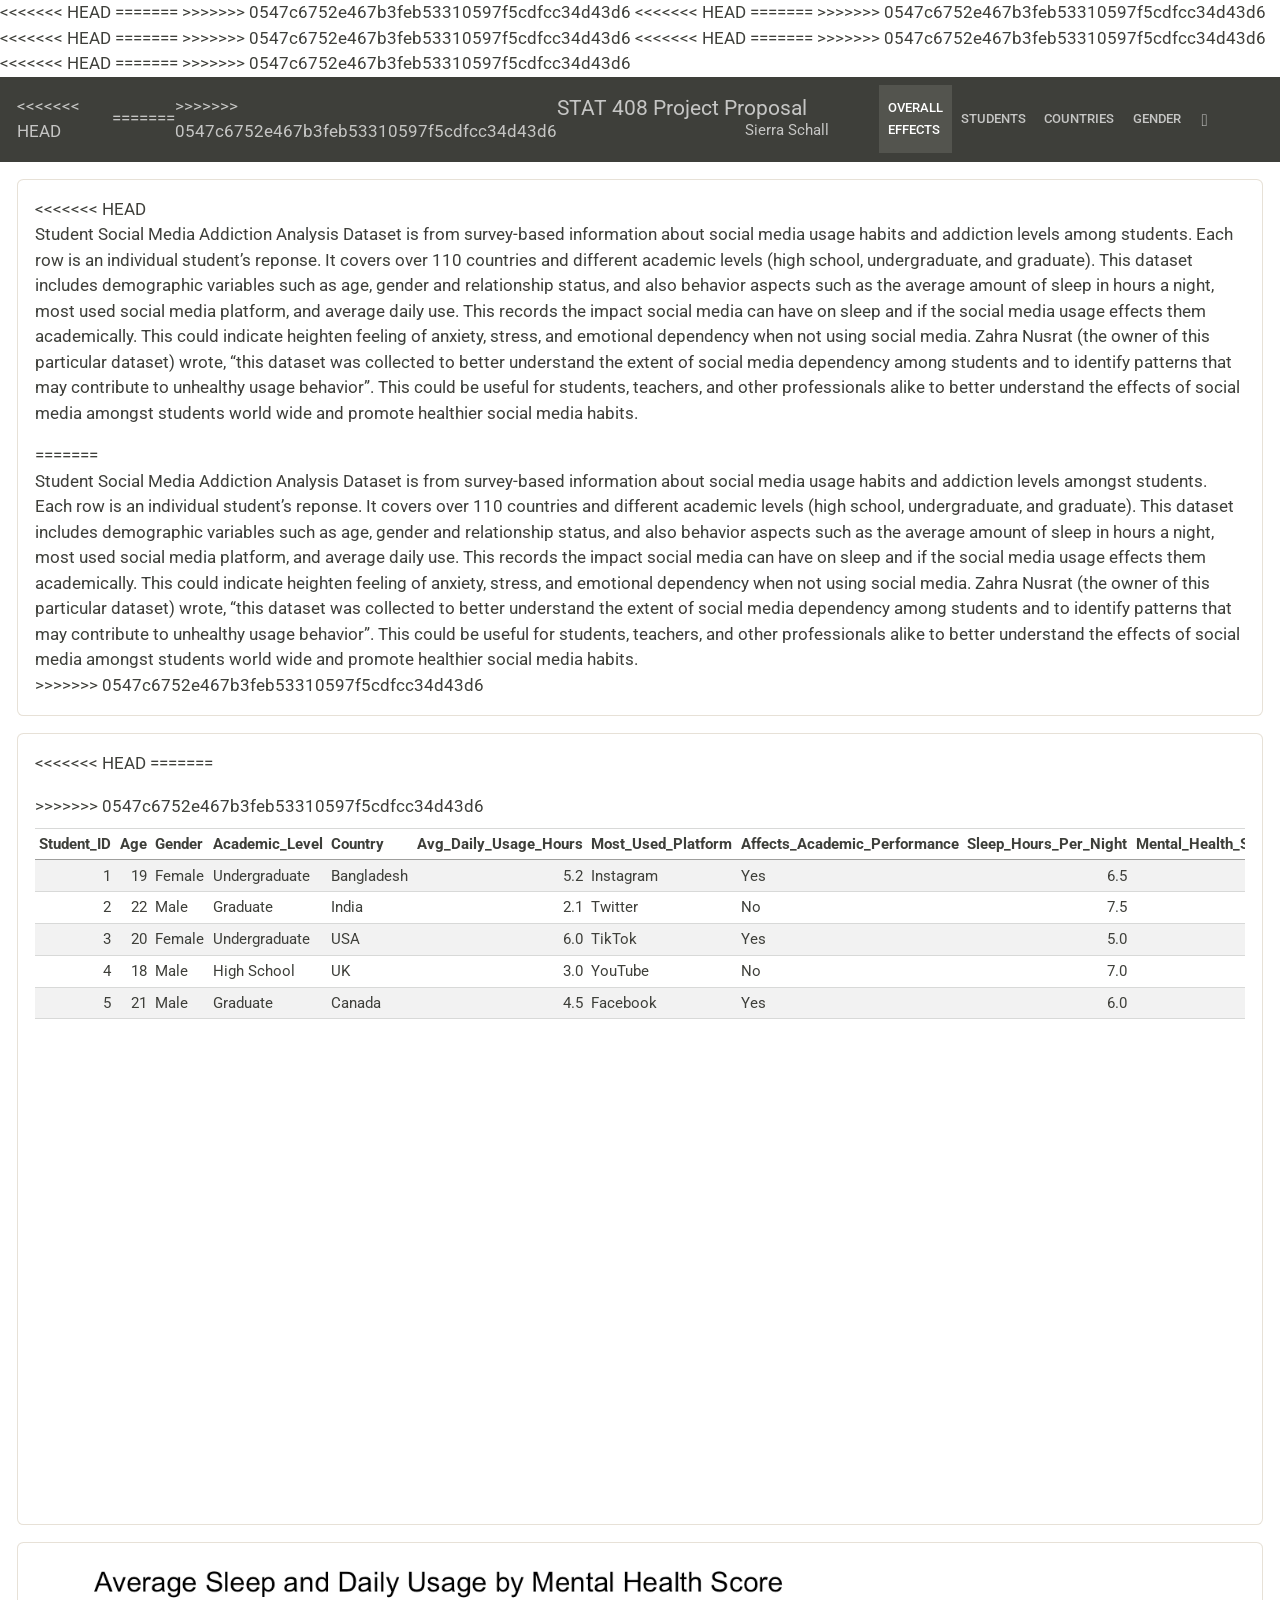
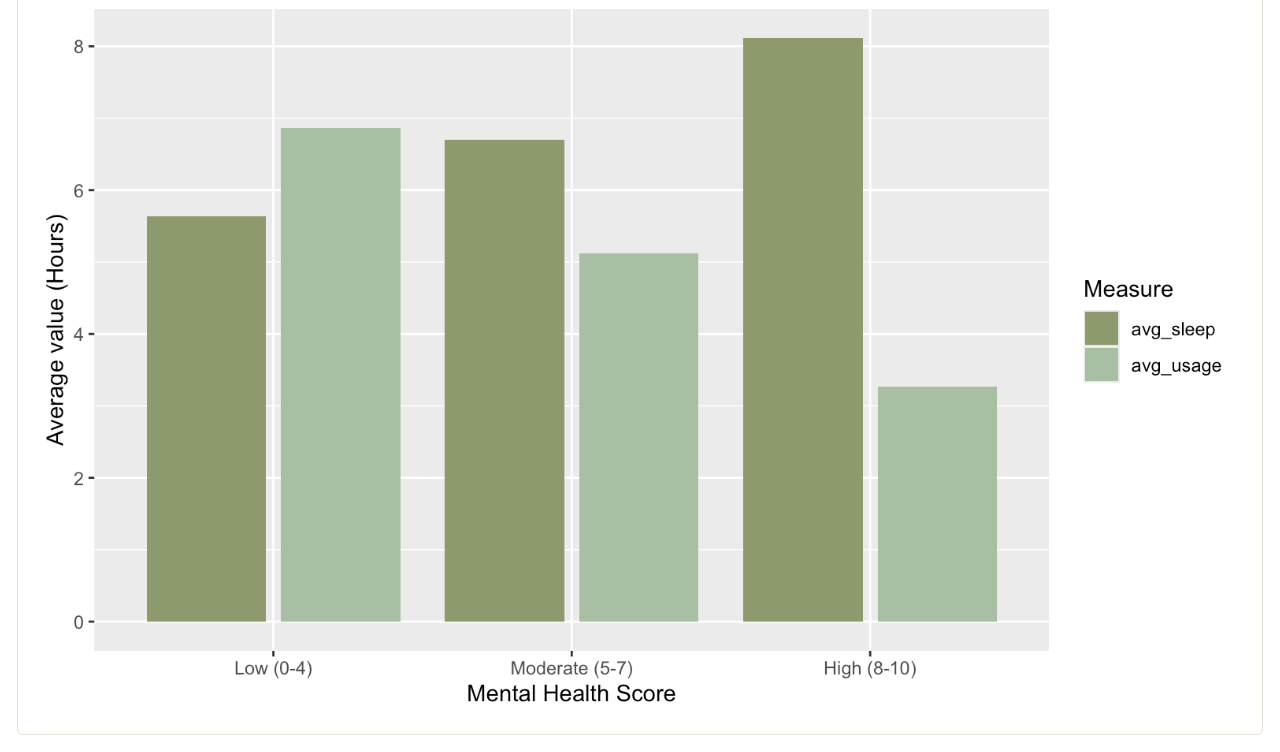
==== commit bf8cc433: "delete files" ====
--- a/Project_proposal.html
+++ b/Project_proposal.html
@@ -2,12 +2,20 @@
 <html xmlns="http://www.w3.org/1999/xhtml" lang="en" xml:lang="en"><head>
 
 <meta charset="utf-8">
+<<<<<<< HEAD
+<meta name="generator" content="quarto-1.8.25">
+=======
 <meta name="generator" content="quarto-1.7.32">
+>>>>>>> 0547c6752e467b3feb53310597f5cdfcc34d43d6
 
 <meta name="viewport" content="width=device-width, initial-scale=1.0, user-scalable=yes">
 
 <meta name="author" content="Sierra Schall">
+<<<<<<< HEAD
+<meta name="dcterms.date" content="2026-04-15">
+=======
 <meta name="dcterms.date" content="2026-04-16">
+>>>>>>> 0547c6752e467b3feb53310597f5cdfcc34d43d6
 
 <title>STAT 408 Project Proposal</title>
 <style>
@@ -28,10 +36,24 @@
 <script src="Project_proposal_files/libs/clipboard/clipboard.min.js"></script>
 <script src="Project_proposal_files/libs/quarto-html/quarto.js" type="module"></script>
 <script src="Project_proposal_files/libs/quarto-html/tabsets/tabsets.js" type="module"></script>
+<<<<<<< HEAD
+<script src="Project_proposal_files/libs/quarto-html/axe/axe-check.js" type="module"></script>
+=======
+>>>>>>> 0547c6752e467b3feb53310597f5cdfcc34d43d6
 <script src="Project_proposal_files/libs/quarto-html/popper.min.js"></script>
 <script src="Project_proposal_files/libs/quarto-html/tippy.umd.min.js"></script>
 <script src="Project_proposal_files/libs/quarto-html/anchor.min.js"></script>
 <link href="Project_proposal_files/libs/quarto-html/tippy.css" rel="stylesheet">
+<<<<<<< HEAD
+<link href="Project_proposal_files/libs/quarto-html/quarto-syntax-highlighting-7b89279ff1a6dce999919e0e67d4d9ec.css" rel="stylesheet" class="quarto-color-scheme" id="quarto-text-highlighting-styles">
+<link href="Project_proposal_files/libs/quarto-html/quarto-syntax-highlighting-dark-707d8167ce6003fca903bfe2be84ab7f.css" rel="stylesheet" class="quarto-color-scheme quarto-color-alternate" id="quarto-text-highlighting-styles">
+<link href="Project_proposal_files/libs/quarto-html/quarto-syntax-highlighting-7b89279ff1a6dce999919e0e67d4d9ec.css" rel="stylesheet" class="quarto-color-scheme-extra" id="quarto-text-highlighting-styles">
+<script src="Project_proposal_files/libs/bootstrap/bootstrap.min.js"></script>
+<link href="Project_proposal_files/libs/bootstrap/bootstrap-icons.css" rel="stylesheet">
+<link href="Project_proposal_files/libs/bootstrap/bootstrap-f1ad3c11c04782fcb8de33fd0d9d5175.min.css" rel="stylesheet" append-hash="true" class="quarto-color-scheme" id="quarto-bootstrap" data-mode="light">
+<link href="Project_proposal_files/libs/bootstrap/bootstrap-dark-f1ad3c11c04782fcb8de33fd0d9d5175.min.css" rel="stylesheet" append-hash="true" class="quarto-color-scheme quarto-color-alternate" id="quarto-bootstrap" data-mode="light">
+<link href="Project_proposal_files/libs/bootstrap/bootstrap-f1ad3c11c04782fcb8de33fd0d9d5175.min.css" rel="stylesheet" append-hash="true" class="quarto-color-scheme-extra" id="quarto-bootstrap" data-mode="light">
+=======
 <link href="Project_proposal_files/libs/quarto-html/quarto-syntax-highlighting-37eea08aefeeee20ff55810ff984fec1.css" rel="stylesheet" class="quarto-color-scheme" id="quarto-text-highlighting-styles">
 <link href="Project_proposal_files/libs/quarto-html/quarto-syntax-highlighting-dark-2fef5ea3f8957b3e4ecc936fc74692ca.css" rel="stylesheet" class="quarto-color-scheme quarto-color-alternate" id="quarto-text-highlighting-styles">
 <link href="Project_proposal_files/libs/quarto-html/quarto-syntax-highlighting-37eea08aefeeee20ff55810ff984fec1.css" rel="stylesheet" class="quarto-color-scheme-extra" id="quarto-text-highlighting-styles">
@@ -40,6 +62,7 @@
 <link href="Project_proposal_files/libs/bootstrap/bootstrap-bb18c97d93db5503c9ae5f5465517165.min.css" rel="stylesheet" append-hash="true" class="quarto-color-scheme" id="quarto-bootstrap" data-mode="light">
 <link href="Project_proposal_files/libs/bootstrap/bootstrap-dark-bb18c97d93db5503c9ae5f5465517165.min.css" rel="stylesheet" append-hash="true" class="quarto-color-scheme quarto-color-alternate" id="quarto-bootstrap" data-mode="light">
 <link href="Project_proposal_files/libs/bootstrap/bootstrap-bb18c97d93db5503c9ae5f5465517165.min.css" rel="stylesheet" append-hash="true" class="quarto-color-scheme-extra" id="quarto-bootstrap" data-mode="light">
+>>>>>>> 0547c6752e467b3feb53310597f5cdfcc34d43d6
 <script src="Project_proposal_files/libs/quarto-dashboard/quarto-dashboard.js"></script>
 <script src="Project_proposal_files/libs/quarto-dashboard/stickythead.js"></script>
 
@@ -49,9 +72,17 @@
 <script src="Project_proposal_files/libs/quarto-dashboard/components.js"></script>
 
 <script src="Project_proposal_files/libs/kePrint-0.0.1/kePrint.js"></script>
+<<<<<<< HEAD
+
 <link href="Project_proposal_files/libs/lightable-0.0.1/lightable.css" rel="stylesheet">
 
 
+
+=======
+<link href="Project_proposal_files/libs/lightable-0.0.1/lightable.css" rel="stylesheet">
+
+
+>>>>>>> 0547c6752e467b3feb53310597f5cdfcc34d43d6
 </head>
 
 <body class="quarto-dashboard fullcontent quarto-light">
@@ -64,7 +95,12 @@
     </button>    
 
 
+<<<<<<< HEAD
+    <div class="navbar-brand-container">
+
+=======
     <div class="navbar-brand-container">       
+>>>>>>> 0547c6752e467b3feb53310597f5cdfcc34d43d6
 
       <div class="navbar-title">
         <div class="navbar-title-text"><a href="#">STAT 408 Project Proposal</a></div>
@@ -82,7 +118,11 @@
 <div class="html-fill-item html-fill-container bslib-grid" style="display: grid; grid-template-rows: minmax(3em, max-content) minmax(3em, 1fr) minmax(3em, 1fr); grid-auto-columns: minmax(0, 1fr);">
 <div class="card html-fill-item html-fill-container bslib-card" data-fill="false" data-bslib-card-init="" data-require-bs-caller="card()" data-full-screen="false">
 <div class="card-body html-fill-item html-fill-container">
+<<<<<<< HEAD
+<p>Student Social Media Addiction Analysis Dataset is from survey-based information about social media usage habits and addiction levels among students. Each row is an individual student’s reponse. It covers over 110 countries and different academic levels (high school, undergraduate, and graduate). This dataset includes demographic variables such as age, gender and relationship status, and also behavior aspects such as the average amount of sleep in hours a night, most used social media platform, and average daily use. This records the impact social media can have on sleep and if the social media usage effects them academically. This could indicate heighten feeling of anxiety, stress, and emotional dependency when not using social media. Zahra Nusrat (the owner of this particular dataset) wrote, “this dataset was collected to better understand the extent of social media dependency among students and to identify patterns that may contribute to unhealthy usage behavior”. This could be useful for students, teachers, and other professionals alike to better understand the effects of social media amongst students world wide and promote healthier social media habits.</p>
+=======
 <p>Student Social Media Addiction Analysis Dataset is from survey-based information about social media usage habits and addiction levels amongst students. Each row is an individual student’s reponse. It covers over 110 countries and different academic levels (high school, undergraduate, and graduate). This dataset includes demographic variables such as age, gender and relationship status, and also behavior aspects such as the average amount of sleep in hours a night, most used social media platform, and average daily use. This records the impact social media can have on sleep and if the social media usage effects them academically. This could indicate heighten feeling of anxiety, stress, and emotional dependency when not using social media. Zahra Nusrat (the owner of this particular dataset) wrote, “this dataset was collected to better understand the extent of social media dependency among students and to identify patterns that may contribute to unhealthy usage behavior”. This could be useful for students, teachers, and other professionals alike to better understand the effects of social media amongst students world wide and promote healthier social media habits.</p>
+>>>>>>> 0547c6752e467b3feb53310597f5cdfcc34d43d6
 </div>
 <bslib-tooltip placement="auto" bsoptions="[]" data-require-bs-version="5" data-require-bs-caller="tooltip()">
     <template>Expand</template>
@@ -93,7 +133,11 @@
 <div class="card cell html-fill-item html-fill-container bslib-card" data-bslib-card-init="" data-require-bs-caller="card()" data-full-screen="false">
 <div class="card-body html-fill-item html-fill-container">
 <div class="cell-output-display html-fill-item html-fill-container">
+<<<<<<< HEAD
+<table class="table table-striped table-hover caption-top table-sm small">
+=======
 <table class="table table-striped table-hover caption-top table-sm small" data-quarto-postprocess="true">
+>>>>>>> 0547c6752e467b3feb53310597f5cdfcc34d43d6
 <thead>
 <tr class="header">
 <th style="text-align: right;" data-quarto-table-cell-role="th">Student_ID</th>
@@ -325,6 +369,16 @@
       e.clearSelection();
     }
     const getTextToCopy = function(trigger) {
+<<<<<<< HEAD
+      const outerScaffold = trigger.parentElement.cloneNode(true);
+      const codeEl = outerScaffold.querySelector('code');
+      for (const childEl of codeEl.children) {
+        if (isCodeAnnotation(childEl)) {
+          childEl.remove();
+        }
+      }
+      return codeEl.innerText;
+=======
         const codeEl = trigger.previousElementSibling.cloneNode(true);
         for (const childEl of codeEl.children) {
           if (isCodeAnnotation(childEl)) {
@@ -332,6 +386,7 @@
           }
         }
         return codeEl.innerText;
+>>>>>>> 0547c6752e467b3feb53310597f5cdfcc34d43d6
     }
     const clipboard = new window.ClipboardJS('.code-copy-button:not([data-in-quarto-modal])', {
       text: getTextToCopy
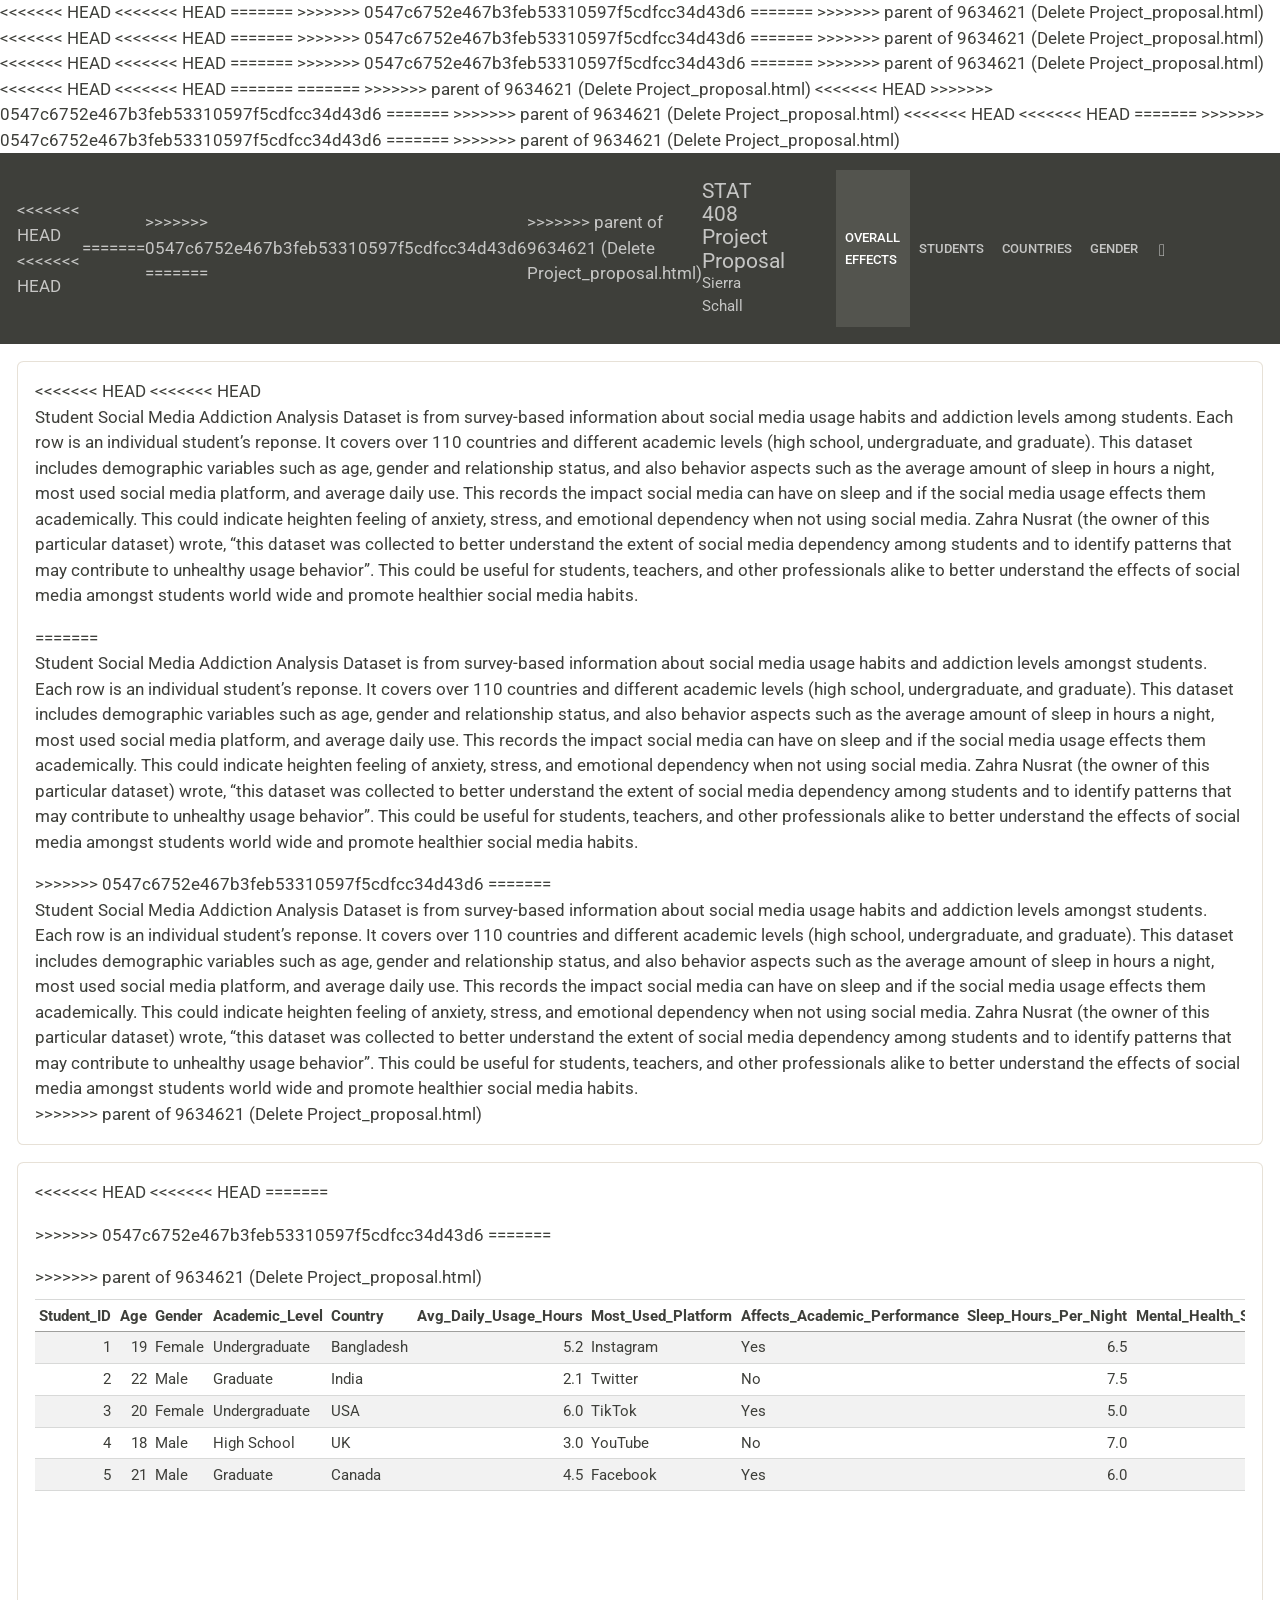
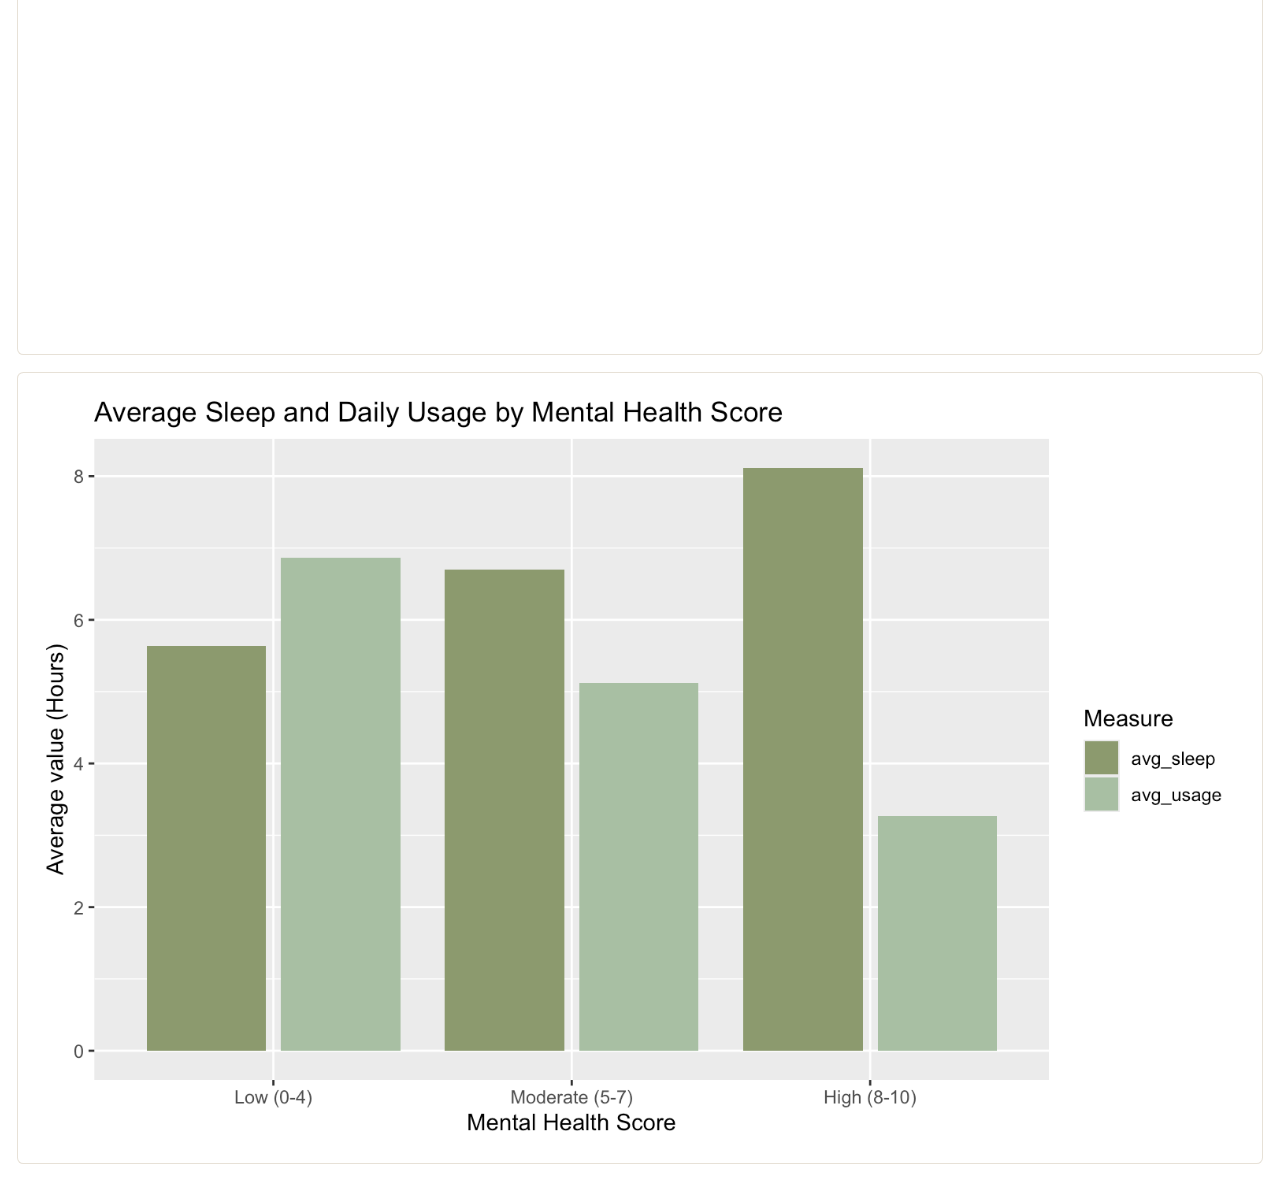
==== commit 9a1c788a: "Revert deletion of Project_proposal.html" ====
--- a/Project_proposal.html
+++ b/Project_proposal.html
@@ -3,19 +3,27 @@
 
 <meta charset="utf-8">
 <<<<<<< HEAD
+<<<<<<< HEAD
 <meta name="generator" content="quarto-1.8.25">
 =======
 <meta name="generator" content="quarto-1.7.32">
 >>>>>>> 0547c6752e467b3feb53310597f5cdfcc34d43d6
+=======
+<meta name="generator" content="quarto-1.7.32">
+>>>>>>> parent of 9634621 (Delete Project_proposal.html)
 
 <meta name="viewport" content="width=device-width, initial-scale=1.0, user-scalable=yes">
 
 <meta name="author" content="Sierra Schall">
 <<<<<<< HEAD
+<<<<<<< HEAD
 <meta name="dcterms.date" content="2026-04-15">
 =======
 <meta name="dcterms.date" content="2026-04-16">
 >>>>>>> 0547c6752e467b3feb53310597f5cdfcc34d43d6
+=======
+<meta name="dcterms.date" content="2026-04-16">
+>>>>>>> parent of 9634621 (Delete Project_proposal.html)
 
 <title>STAT 408 Project Proposal</title>
 <style>
@@ -37,13 +45,17 @@
 <script src="Project_proposal_files/libs/quarto-html/quarto.js" type="module"></script>
 <script src="Project_proposal_files/libs/quarto-html/tabsets/tabsets.js" type="module"></script>
 <<<<<<< HEAD
+<<<<<<< HEAD
 <script src="Project_proposal_files/libs/quarto-html/axe/axe-check.js" type="module"></script>
 =======
 >>>>>>> 0547c6752e467b3feb53310597f5cdfcc34d43d6
+=======
+>>>>>>> parent of 9634621 (Delete Project_proposal.html)
 <script src="Project_proposal_files/libs/quarto-html/popper.min.js"></script>
 <script src="Project_proposal_files/libs/quarto-html/tippy.umd.min.js"></script>
 <script src="Project_proposal_files/libs/quarto-html/anchor.min.js"></script>
 <link href="Project_proposal_files/libs/quarto-html/tippy.css" rel="stylesheet">
+<<<<<<< HEAD
 <<<<<<< HEAD
 <link href="Project_proposal_files/libs/quarto-html/quarto-syntax-highlighting-7b89279ff1a6dce999919e0e67d4d9ec.css" rel="stylesheet" class="quarto-color-scheme" id="quarto-text-highlighting-styles">
 <link href="Project_proposal_files/libs/quarto-html/quarto-syntax-highlighting-dark-707d8167ce6003fca903bfe2be84ab7f.css" rel="stylesheet" class="quarto-color-scheme quarto-color-alternate" id="quarto-text-highlighting-styles">
@@ -54,6 +66,8 @@
 <link href="Project_proposal_files/libs/bootstrap/bootstrap-dark-f1ad3c11c04782fcb8de33fd0d9d5175.min.css" rel="stylesheet" append-hash="true" class="quarto-color-scheme quarto-color-alternate" id="quarto-bootstrap" data-mode="light">
 <link href="Project_proposal_files/libs/bootstrap/bootstrap-f1ad3c11c04782fcb8de33fd0d9d5175.min.css" rel="stylesheet" append-hash="true" class="quarto-color-scheme-extra" id="quarto-bootstrap" data-mode="light">
 =======
+=======
+>>>>>>> parent of 9634621 (Delete Project_proposal.html)
 <link href="Project_proposal_files/libs/quarto-html/quarto-syntax-highlighting-37eea08aefeeee20ff55810ff984fec1.css" rel="stylesheet" class="quarto-color-scheme" id="quarto-text-highlighting-styles">
 <link href="Project_proposal_files/libs/quarto-html/quarto-syntax-highlighting-dark-2fef5ea3f8957b3e4ecc936fc74692ca.css" rel="stylesheet" class="quarto-color-scheme quarto-color-alternate" id="quarto-text-highlighting-styles">
 <link href="Project_proposal_files/libs/quarto-html/quarto-syntax-highlighting-37eea08aefeeee20ff55810ff984fec1.css" rel="stylesheet" class="quarto-color-scheme-extra" id="quarto-text-highlighting-styles">
@@ -62,7 +76,10 @@
 <link href="Project_proposal_files/libs/bootstrap/bootstrap-bb18c97d93db5503c9ae5f5465517165.min.css" rel="stylesheet" append-hash="true" class="quarto-color-scheme" id="quarto-bootstrap" data-mode="light">
 <link href="Project_proposal_files/libs/bootstrap/bootstrap-dark-bb18c97d93db5503c9ae5f5465517165.min.css" rel="stylesheet" append-hash="true" class="quarto-color-scheme quarto-color-alternate" id="quarto-bootstrap" data-mode="light">
 <link href="Project_proposal_files/libs/bootstrap/bootstrap-bb18c97d93db5503c9ae5f5465517165.min.css" rel="stylesheet" append-hash="true" class="quarto-color-scheme-extra" id="quarto-bootstrap" data-mode="light">
->>>>>>> 0547c6752e467b3feb53310597f5cdfcc34d43d6
+<<<<<<< HEAD
+>>>>>>> 0547c6752e467b3feb53310597f5cdfcc34d43d6
+=======
+>>>>>>> parent of 9634621 (Delete Project_proposal.html)
 <script src="Project_proposal_files/libs/quarto-dashboard/quarto-dashboard.js"></script>
 <script src="Project_proposal_files/libs/quarto-dashboard/stickythead.js"></script>
 
@@ -73,6 +90,7 @@
 
 <script src="Project_proposal_files/libs/kePrint-0.0.1/kePrint.js"></script>
 <<<<<<< HEAD
+<<<<<<< HEAD
 
 <link href="Project_proposal_files/libs/lightable-0.0.1/lightable.css" rel="stylesheet">
 
@@ -83,6 +101,11 @@
 
 
 >>>>>>> 0547c6752e467b3feb53310597f5cdfcc34d43d6
+=======
+<link href="Project_proposal_files/libs/lightable-0.0.1/lightable.css" rel="stylesheet">
+
+
+>>>>>>> parent of 9634621 (Delete Project_proposal.html)
 </head>
 
 <body class="quarto-dashboard fullcontent quarto-light">
@@ -96,11 +119,15 @@
 
 
 <<<<<<< HEAD
+<<<<<<< HEAD
     <div class="navbar-brand-container">
 
 =======
     <div class="navbar-brand-container">       
 >>>>>>> 0547c6752e467b3feb53310597f5cdfcc34d43d6
+=======
+    <div class="navbar-brand-container">       
+>>>>>>> parent of 9634621 (Delete Project_proposal.html)
 
       <div class="navbar-title">
         <div class="navbar-title-text"><a href="#">STAT 408 Project Proposal</a></div>
@@ -119,10 +146,14 @@
 <div class="card html-fill-item html-fill-container bslib-card" data-fill="false" data-bslib-card-init="" data-require-bs-caller="card()" data-full-screen="false">
 <div class="card-body html-fill-item html-fill-container">
 <<<<<<< HEAD
+<<<<<<< HEAD
 <p>Student Social Media Addiction Analysis Dataset is from survey-based information about social media usage habits and addiction levels among students. Each row is an individual student’s reponse. It covers over 110 countries and different academic levels (high school, undergraduate, and graduate). This dataset includes demographic variables such as age, gender and relationship status, and also behavior aspects such as the average amount of sleep in hours a night, most used social media platform, and average daily use. This records the impact social media can have on sleep and if the social media usage effects them academically. This could indicate heighten feeling of anxiety, stress, and emotional dependency when not using social media. Zahra Nusrat (the owner of this particular dataset) wrote, “this dataset was collected to better understand the extent of social media dependency among students and to identify patterns that may contribute to unhealthy usage behavior”. This could be useful for students, teachers, and other professionals alike to better understand the effects of social media amongst students world wide and promote healthier social media habits.</p>
 =======
 <p>Student Social Media Addiction Analysis Dataset is from survey-based information about social media usage habits and addiction levels amongst students. Each row is an individual student’s reponse. It covers over 110 countries and different academic levels (high school, undergraduate, and graduate). This dataset includes demographic variables such as age, gender and relationship status, and also behavior aspects such as the average amount of sleep in hours a night, most used social media platform, and average daily use. This records the impact social media can have on sleep and if the social media usage effects them academically. This could indicate heighten feeling of anxiety, stress, and emotional dependency when not using social media. Zahra Nusrat (the owner of this particular dataset) wrote, “this dataset was collected to better understand the extent of social media dependency among students and to identify patterns that may contribute to unhealthy usage behavior”. This could be useful for students, teachers, and other professionals alike to better understand the effects of social media amongst students world wide and promote healthier social media habits.</p>
 >>>>>>> 0547c6752e467b3feb53310597f5cdfcc34d43d6
+=======
+<p>Student Social Media Addiction Analysis Dataset is from survey-based information about social media usage habits and addiction levels amongst students. Each row is an individual student’s reponse. It covers over 110 countries and different academic levels (high school, undergraduate, and graduate). This dataset includes demographic variables such as age, gender and relationship status, and also behavior aspects such as the average amount of sleep in hours a night, most used social media platform, and average daily use. This records the impact social media can have on sleep and if the social media usage effects them academically. This could indicate heighten feeling of anxiety, stress, and emotional dependency when not using social media. Zahra Nusrat (the owner of this particular dataset) wrote, “this dataset was collected to better understand the extent of social media dependency among students and to identify patterns that may contribute to unhealthy usage behavior”. This could be useful for students, teachers, and other professionals alike to better understand the effects of social media amongst students world wide and promote healthier social media habits.</p>
+>>>>>>> parent of 9634621 (Delete Project_proposal.html)
 </div>
 <bslib-tooltip placement="auto" bsoptions="[]" data-require-bs-version="5" data-require-bs-caller="tooltip()">
     <template>Expand</template>
@@ -134,10 +165,14 @@
 <div class="card-body html-fill-item html-fill-container">
 <div class="cell-output-display html-fill-item html-fill-container">
 <<<<<<< HEAD
+<<<<<<< HEAD
 <table class="table table-striped table-hover caption-top table-sm small">
 =======
 <table class="table table-striped table-hover caption-top table-sm small" data-quarto-postprocess="true">
 >>>>>>> 0547c6752e467b3feb53310597f5cdfcc34d43d6
+=======
+<table class="table table-striped table-hover caption-top table-sm small" data-quarto-postprocess="true">
+>>>>>>> parent of 9634621 (Delete Project_proposal.html)
 <thead>
 <tr class="header">
 <th style="text-align: right;" data-quarto-table-cell-role="th">Student_ID</th>
@@ -370,6 +405,7 @@
     }
     const getTextToCopy = function(trigger) {
 <<<<<<< HEAD
+<<<<<<< HEAD
       const outerScaffold = trigger.parentElement.cloneNode(true);
       const codeEl = outerScaffold.querySelector('code');
       for (const childEl of codeEl.children) {
@@ -379,6 +415,8 @@
       }
       return codeEl.innerText;
 =======
+=======
+>>>>>>> parent of 9634621 (Delete Project_proposal.html)
         const codeEl = trigger.previousElementSibling.cloneNode(true);
         for (const childEl of codeEl.children) {
           if (isCodeAnnotation(childEl)) {
@@ -386,7 +424,10 @@
           }
         }
         return codeEl.innerText;
->>>>>>> 0547c6752e467b3feb53310597f5cdfcc34d43d6
+<<<<<<< HEAD
+>>>>>>> 0547c6752e467b3feb53310597f5cdfcc34d43d6
+=======
+>>>>>>> parent of 9634621 (Delete Project_proposal.html)
     }
     const clipboard = new window.ClipboardJS('.code-copy-button:not([data-in-quarto-modal])', {
       text: getTextToCopy
